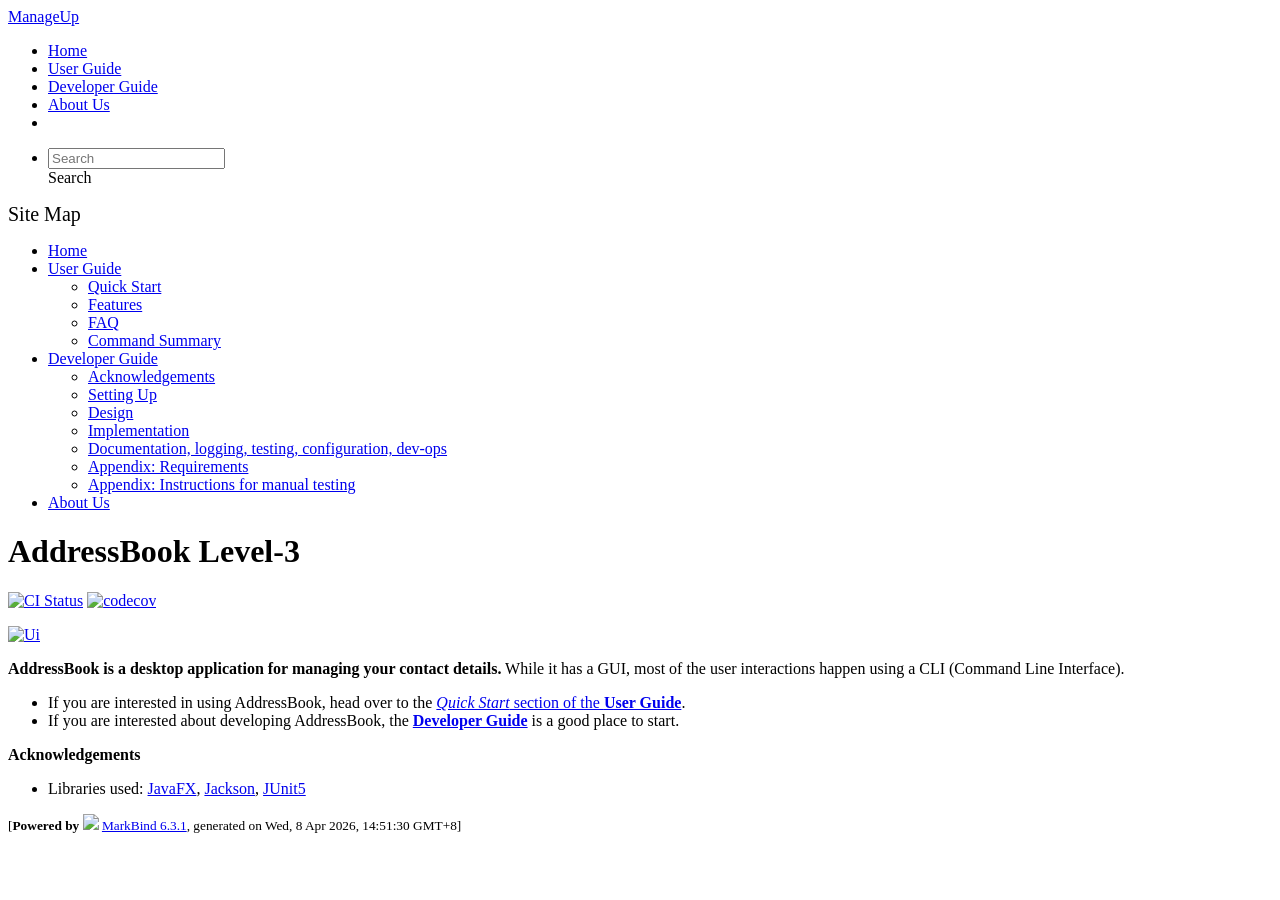
==== index.html @ ea83c167 "deploy: 333115168890d045d2788b872eb9368587a1696d" ====
<!DOCTYPE html>
<html>
<head>
    <meta charset="utf-8">
    <meta http-equiv="X-UA-Compatible" content="IE=edge">
    <meta name="generator" content="MarkBind 6.3.1">
    <meta name="viewport" content="width=device-width, initial-scale=1"><title>ManageUp - AddressBook Level-3</title> <link rel="stylesheet" href="/tp/markbind/css/bootstrap.min.css"> <link rel="stylesheet" href="/tp/markbind/fontawesome/css/all.min.css"> <link rel="stylesheet" href="/tp/markbind/glyphicons/css/bootstrap-glyphicons.min.css"><link rel="stylesheet" href="/tp/markbind/css/codeblock-light.min.css"><link rel="stylesheet" href="/tp/markbind/css/markbind.min.css"><link rel="stylesheet" href="/tp/plugins/markbind-plugin-anchors/markbind-plugin-anchors.css"><link rel="stylesheet" href="/tp/plugins/markbind-plugin-tree/markbind-plugin-tree.css">
    
  <link rel="stylesheet" href="/tp/stylesheets/main.css">
<link rel="icon" href="/tp/images/SeEduLogo.png"></head>
<script>
  const baseUrl = '/tp'
</script>
<body  data-code-theme="light">
<div id="app"><!--[--><header sticky><div data-v-26aac3dc><nav class="navbar navbar-expand-md d-print-none navbar-dark bg-dark" data-v-26aac3dc><div class="container-fluid" data-v-26aac3dc><div class="navbar-left" data-v-26aac3dc><!--[--><a href="/tp/index.html" title="Home" class="navbar-brand">ManageUp</a><!--]--></div><div class="navbar-default" data-v-26aac3dc><ul class="navbar-nav me-auto mt-2 mt-lg-0" data-v-26aac3dc><!--[--> <li><a href="/tp/index.html" class="nav-link">Home</a></li> <li><a href="/tp/UserGuide.html" class="nav-link">User Guide</a></li> <li><a href="/tp/DeveloperGuide.html" class="nav-link">Developer Guide</a></li> <li><a href="/tp/AboutUs.html" class="nav-link">About Us</a></li> <li><a href="https://github.com/se-edu/addressbook-level3" target="_blank" class="nav-link"><span><span aria-hidden="true" class="fab fa-github"></span></span></a></li> <!--]--></ul></div><ul class="navbar-nav navbar-right" data-v-26aac3dc><!--[--><li><form class="navbar-form"><div style="position:relative;" class="dropdown" data-v-00e26d0a><!--[--><input value="" data-bs-toggle="dropdown" type="text" class="form-control" placeholder="Search" autocomplete="off" data-v-00e26d0a><div class="form-control placeholder-div-hidden" data-v-00e26d0a>Search</div><!--]--><ul class="dropdown-menu search-dropdown-menu dropdown-menu-hidden dropdown-menu-end" data-v-00e26d0a><!--[--><!--]--></ul></div></form></li><!--]--></ul></div></nav><div style="display:none;" class="lower-navbar-container" data-v-26aac3dc><!--[--><!----><!----><!--]--></div></div></header> <div id="flex-body"><nav id="site-nav" data-v-6b1b63d2><!--[--><div class="site-nav-top"><div class="fw-bold mb-2" style="font-size:1.25rem;">Site Map</div></div> <div class="nav-component slim-scroll"><div class="site-nav-root"><!--[--><ul class="site-nav-list site-nav-list-root" data-v-6b1b63d2><!--[--><li><div class="site-nav-default-list-item site-nav-list-item-0" onclick="handleSiteNavClick(this)"><a href="/tp/index.html">Home</a></div></li> <li><div class="site-nav-default-list-item site-nav-list-item-0" onclick="handleSiteNavClick(this)"><a href="/tp/UserGuide.html">User Guide</a> <div class="site-nav-dropdown-btn-container"><i class="site-nav-dropdown-btn-icon site-nav-rotate-icon" onclick="handleSiteNavClick(this.parentNode.parentNode, false); event.stopPropagation();"><span class="glyphicon glyphicon-menu-down" aria-hidden="true"></span></i></div></div><ul class="site-nav-dropdown-container site-nav-dropdown-container-open site-nav-list"><li><div class="site-nav-default-list-item site-nav-list-item-1" onclick="handleSiteNavClick(this)"><a href="/tp/UserGuide.html#quick-start">Quick Start</a></div></li> <li><div class="site-nav-default-list-item site-nav-list-item-1" onclick="handleSiteNavClick(this)"><a href="/tp/UserGuide.html#features">Features</a></div></li> <li><div class="site-nav-default-list-item site-nav-list-item-1" onclick="handleSiteNavClick(this)"><a href="/tp/UserGuide.html#faq">FAQ</a></div></li> <li><div class="site-nav-default-list-item site-nav-list-item-1" onclick="handleSiteNavClick(this)"><a href="/tp/UserGuide.html#faq">Command Summary</a></div></li></ul></li> <li><div class="site-nav-default-list-item site-nav-list-item-0" onclick="handleSiteNavClick(this)"><a href="/tp/DeveloperGuide.html">Developer Guide</a> <div class="site-nav-dropdown-btn-container"><i class="site-nav-dropdown-btn-icon site-nav-rotate-icon" onclick="handleSiteNavClick(this.parentNode.parentNode, false); event.stopPropagation();"><span class="glyphicon glyphicon-menu-down" aria-hidden="true"></span></i></div></div><ul class="site-nav-dropdown-container site-nav-dropdown-container-open site-nav-list"><li><div class="site-nav-default-list-item site-nav-list-item-1" onclick="handleSiteNavClick(this)"><a href="/tp/DeveloperGuide.html#acknowledgements">Acknowledgements</a></div></li> <li><div class="site-nav-default-list-item site-nav-list-item-1" onclick="handleSiteNavClick(this)"><a href="/tp/DeveloperGuide.html#setting-up-getting-started">Setting Up</a></div></li> <li><div class="site-nav-default-list-item site-nav-list-item-1" onclick="handleSiteNavClick(this)"><a href="/tp/DeveloperGuide.html#design">Design</a></div></li> <li><div class="site-nav-default-list-item site-nav-list-item-1" onclick="handleSiteNavClick(this)"><a href="/tp/DeveloperGuide.html#implementation">Implementation</a></div></li> <li><div class="site-nav-default-list-item site-nav-list-item-1" onclick="handleSiteNavClick(this)"><a href="/tp/DeveloperGuide.html#documentation-logging-testing-configuration-dev-ops">Documentation, logging, testing, configuration, dev-ops</a></div></li> <li><div class="site-nav-default-list-item site-nav-list-item-1" onclick="handleSiteNavClick(this)"><a href="/tp/DeveloperGuide.html#appendix-requirements">Appendix: Requirements</a></div></li> <li><div class="site-nav-default-list-item site-nav-list-item-1" onclick="handleSiteNavClick(this)"><a href="/tp/DeveloperGuide.html#appendix-instructions-for-manual-testing">Appendix: Instructions for manual testing</a></div></li></ul></li> <li><div class="site-nav-default-list-item site-nav-list-item-0" onclick="handleSiteNavClick(this)"><a href="/tp/AboutUs.html">About Us</a></div></li><!--]--><!--v-if--></ul><!--]--></div></div><!--]--><!--v-if--></nav> <div id="content-wrapper"><h1 id="addressbook-level-3">AddressBook Level-3<a class="fa fa-anchor" href="#addressbook-level-3" onclick="event.stopPropagation()"></a></h1> <p><a href="https://github.com/se-edu/addressbook-level3/actions"><img src="https://github.com/se-edu/addressbook-level3/workflows/Java%20CI/badge.svg" alt="CI Status" class="img-fluid"></a> <a href="https://codecov.io/gh/se-edu/addressbook-level3"><img src="https://codecov.io/gh/se-edu/addressbook-level3/branch/master/graph/badge.svg" alt="codecov" class="img-fluid"></a></p> <p><a href="/tp/images/Ui.png" target="_self"><img src="/tp/images/Ui.png" alt="Ui" class="img-fluid"></a></p> <p><strong>AddressBook is a desktop application for managing your contact details.</strong> While it has a GUI, most of the user interactions happen using a CLI (Command Line Interface).</p> <ul><li>If you are interested in using AddressBook, head over to the <a href="/tp/UserGuide.html#quick-start"><em>Quick Start</em> section of the <strong>User Guide</strong></a>.</li> <li>If you are interested about developing AddressBook, the <a href="/tp/DeveloperGuide.html"><strong>Developer Guide</strong></a> is a good place to start.</li></ul> <p><strong>Acknowledgements</strong></p> <ul><li>Libraries used: <a href="https://openjfx.io/">JavaFX</a>, <a href="https://github.com/FasterXML/jackson">Jackson</a>, <a href="https://github.com/junit-team/junit5">JUnit5</a></li></ul></div> <nav id="page-nav" data-v-6b1b63d2><!--[--><div class="nav-component slim-scroll"></div><!--]--><!--v-if--></nav> <div class="scroll-top-button fa-lg d-print-none" style="display:none;bottom:2%;right:2%;position:fixed;" aria-hidden="true"><!--[--><i class="fas fa-arrow-circle-up"></i><!--]--></div></div> <footer><div class="text-center"><small>[<span><strong>Powered by</strong></span> <img src="https://markbind.org/favicon.ico" width="30"> <a href="https://markbind.org/">MarkBind 6.3.1</a>, generated on Wed, 8 Apr 2026, 14:51:30 GMT+8]</small></div></footer><!--]--></div>
</body><script src="/tp/markbind/js/bootstrap-utility.min.js"></script>
<script src="/tp/markbind/js/polyfill.min.js"></script>
<script src="/tp/markbind/js/vue.global.prod.min.js"></script>
<script src="/tp/markbind/js/markbind.min.js"></script>
<script src="index.page-vue-render.js"></script>
<script>
  MarkBind.setupWithSearch()
</script>
</html>
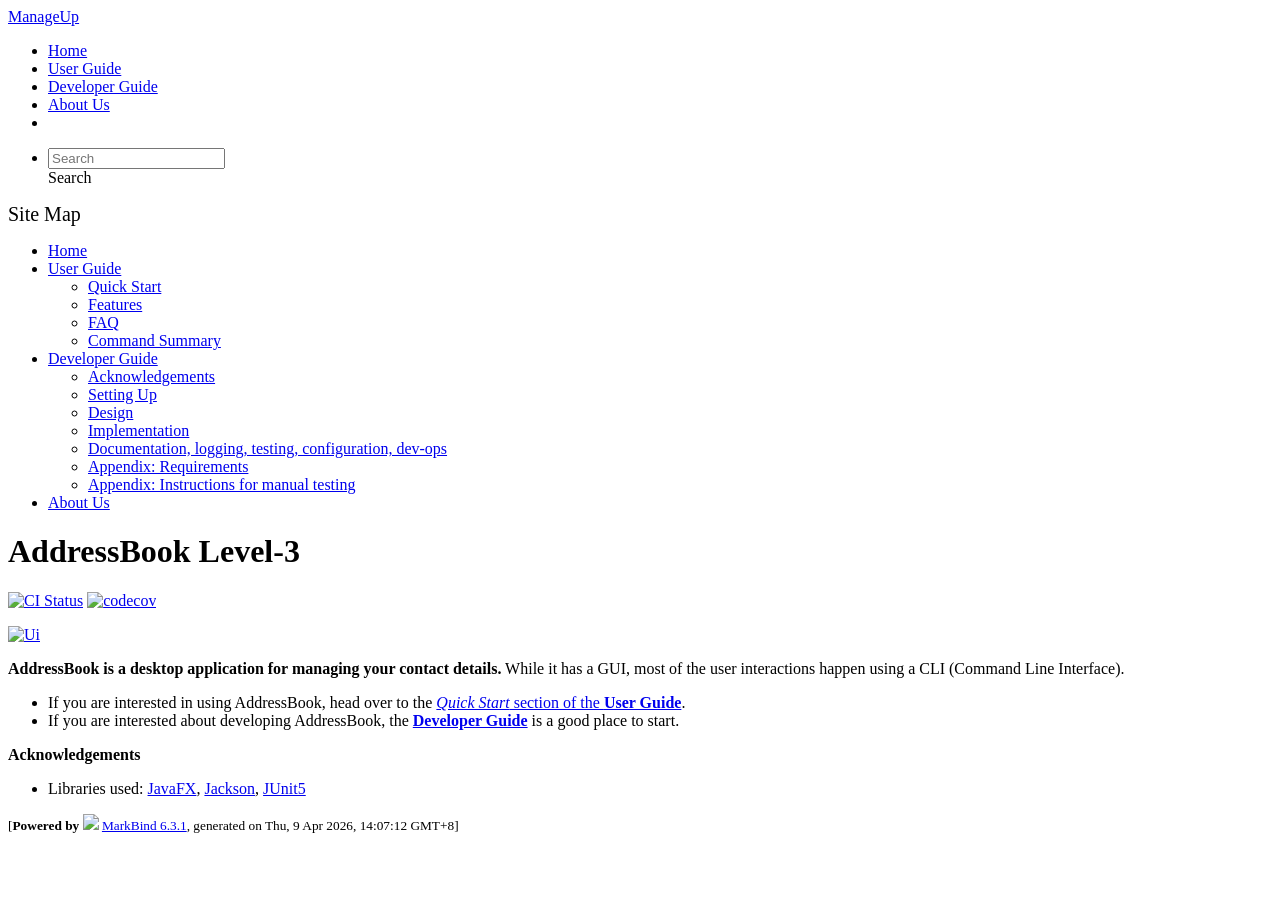
==== commit 24a720a7: "deploy: b1fb9fcf40a3976240106175cfbb803919935896" ====
--- a/index.html
+++ b/index.html
@@ -12,7 +12,7 @@
   const baseUrl = '/tp'
 </script>
 <body  data-code-theme="light">
-<div id="app"><!--[--><header sticky><div data-v-26aac3dc><nav class="navbar navbar-expand-md d-print-none navbar-dark bg-dark" data-v-26aac3dc><div class="container-fluid" data-v-26aac3dc><div class="navbar-left" data-v-26aac3dc><!--[--><a href="/tp/index.html" title="Home" class="navbar-brand">ManageUp</a><!--]--></div><div class="navbar-default" data-v-26aac3dc><ul class="navbar-nav me-auto mt-2 mt-lg-0" data-v-26aac3dc><!--[--> <li><a href="/tp/index.html" class="nav-link">Home</a></li> <li><a href="/tp/UserGuide.html" class="nav-link">User Guide</a></li> <li><a href="/tp/DeveloperGuide.html" class="nav-link">Developer Guide</a></li> <li><a href="/tp/AboutUs.html" class="nav-link">About Us</a></li> <li><a href="https://github.com/se-edu/addressbook-level3" target="_blank" class="nav-link"><span><span aria-hidden="true" class="fab fa-github"></span></span></a></li> <!--]--></ul></div><ul class="navbar-nav navbar-right" data-v-26aac3dc><!--[--><li><form class="navbar-form"><div style="position:relative;" class="dropdown" data-v-00e26d0a><!--[--><input value="" data-bs-toggle="dropdown" type="text" class="form-control" placeholder="Search" autocomplete="off" data-v-00e26d0a><div class="form-control placeholder-div-hidden" data-v-00e26d0a>Search</div><!--]--><ul class="dropdown-menu search-dropdown-menu dropdown-menu-hidden dropdown-menu-end" data-v-00e26d0a><!--[--><!--]--></ul></div></form></li><!--]--></ul></div></nav><div style="display:none;" class="lower-navbar-container" data-v-26aac3dc><!--[--><!----><!----><!--]--></div></div></header> <div id="flex-body"><nav id="site-nav" data-v-6b1b63d2><!--[--><div class="site-nav-top"><div class="fw-bold mb-2" style="font-size:1.25rem;">Site Map</div></div> <div class="nav-component slim-scroll"><div class="site-nav-root"><!--[--><ul class="site-nav-list site-nav-list-root" data-v-6b1b63d2><!--[--><li><div class="site-nav-default-list-item site-nav-list-item-0" onclick="handleSiteNavClick(this)"><a href="/tp/index.html">Home</a></div></li> <li><div class="site-nav-default-list-item site-nav-list-item-0" onclick="handleSiteNavClick(this)"><a href="/tp/UserGuide.html">User Guide</a> <div class="site-nav-dropdown-btn-container"><i class="site-nav-dropdown-btn-icon site-nav-rotate-icon" onclick="handleSiteNavClick(this.parentNode.parentNode, false); event.stopPropagation();"><span class="glyphicon glyphicon-menu-down" aria-hidden="true"></span></i></div></div><ul class="site-nav-dropdown-container site-nav-dropdown-container-open site-nav-list"><li><div class="site-nav-default-list-item site-nav-list-item-1" onclick="handleSiteNavClick(this)"><a href="/tp/UserGuide.html#quick-start">Quick Start</a></div></li> <li><div class="site-nav-default-list-item site-nav-list-item-1" onclick="handleSiteNavClick(this)"><a href="/tp/UserGuide.html#features">Features</a></div></li> <li><div class="site-nav-default-list-item site-nav-list-item-1" onclick="handleSiteNavClick(this)"><a href="/tp/UserGuide.html#faq">FAQ</a></div></li> <li><div class="site-nav-default-list-item site-nav-list-item-1" onclick="handleSiteNavClick(this)"><a href="/tp/UserGuide.html#faq">Command Summary</a></div></li></ul></li> <li><div class="site-nav-default-list-item site-nav-list-item-0" onclick="handleSiteNavClick(this)"><a href="/tp/DeveloperGuide.html">Developer Guide</a> <div class="site-nav-dropdown-btn-container"><i class="site-nav-dropdown-btn-icon site-nav-rotate-icon" onclick="handleSiteNavClick(this.parentNode.parentNode, false); event.stopPropagation();"><span class="glyphicon glyphicon-menu-down" aria-hidden="true"></span></i></div></div><ul class="site-nav-dropdown-container site-nav-dropdown-container-open site-nav-list"><li><div class="site-nav-default-list-item site-nav-list-item-1" onclick="handleSiteNavClick(this)"><a href="/tp/DeveloperGuide.html#acknowledgements">Acknowledgements</a></div></li> <li><div class="site-nav-default-list-item site-nav-list-item-1" onclick="handleSiteNavClick(this)"><a href="/tp/DeveloperGuide.html#setting-up-getting-started">Setting Up</a></div></li> <li><div class="site-nav-default-list-item site-nav-list-item-1" onclick="handleSiteNavClick(this)"><a href="/tp/DeveloperGuide.html#design">Design</a></div></li> <li><div class="site-nav-default-list-item site-nav-list-item-1" onclick="handleSiteNavClick(this)"><a href="/tp/DeveloperGuide.html#implementation">Implementation</a></div></li> <li><div class="site-nav-default-list-item site-nav-list-item-1" onclick="handleSiteNavClick(this)"><a href="/tp/DeveloperGuide.html#documentation-logging-testing-configuration-dev-ops">Documentation, logging, testing, configuration, dev-ops</a></div></li> <li><div class="site-nav-default-list-item site-nav-list-item-1" onclick="handleSiteNavClick(this)"><a href="/tp/DeveloperGuide.html#appendix-requirements">Appendix: Requirements</a></div></li> <li><div class="site-nav-default-list-item site-nav-list-item-1" onclick="handleSiteNavClick(this)"><a href="/tp/DeveloperGuide.html#appendix-instructions-for-manual-testing">Appendix: Instructions for manual testing</a></div></li></ul></li> <li><div class="site-nav-default-list-item site-nav-list-item-0" onclick="handleSiteNavClick(this)"><a href="/tp/AboutUs.html">About Us</a></div></li><!--]--><!--v-if--></ul><!--]--></div></div><!--]--><!--v-if--></nav> <div id="content-wrapper"><h1 id="addressbook-level-3">AddressBook Level-3<a class="fa fa-anchor" href="#addressbook-level-3" onclick="event.stopPropagation()"></a></h1> <p><a href="https://github.com/se-edu/addressbook-level3/actions"><img src="https://github.com/se-edu/addressbook-level3/workflows/Java%20CI/badge.svg" alt="CI Status" class="img-fluid"></a> <a href="https://codecov.io/gh/se-edu/addressbook-level3"><img src="https://codecov.io/gh/se-edu/addressbook-level3/branch/master/graph/badge.svg" alt="codecov" class="img-fluid"></a></p> <p><a href="/tp/images/Ui.png" target="_self"><img src="/tp/images/Ui.png" alt="Ui" class="img-fluid"></a></p> <p><strong>AddressBook is a desktop application for managing your contact details.</strong> While it has a GUI, most of the user interactions happen using a CLI (Command Line Interface).</p> <ul><li>If you are interested in using AddressBook, head over to the <a href="/tp/UserGuide.html#quick-start"><em>Quick Start</em> section of the <strong>User Guide</strong></a>.</li> <li>If you are interested about developing AddressBook, the <a href="/tp/DeveloperGuide.html"><strong>Developer Guide</strong></a> is a good place to start.</li></ul> <p><strong>Acknowledgements</strong></p> <ul><li>Libraries used: <a href="https://openjfx.io/">JavaFX</a>, <a href="https://github.com/FasterXML/jackson">Jackson</a>, <a href="https://github.com/junit-team/junit5">JUnit5</a></li></ul></div> <nav id="page-nav" data-v-6b1b63d2><!--[--><div class="nav-component slim-scroll"></div><!--]--><!--v-if--></nav> <div class="scroll-top-button fa-lg d-print-none" style="display:none;bottom:2%;right:2%;position:fixed;" aria-hidden="true"><!--[--><i class="fas fa-arrow-circle-up"></i><!--]--></div></div> <footer><div class="text-center"><small>[<span><strong>Powered by</strong></span> <img src="https://markbind.org/favicon.ico" width="30"> <a href="https://markbind.org/">MarkBind 6.3.1</a>, generated on Wed, 8 Apr 2026, 14:51:30 GMT+8]</small></div></footer><!--]--></div>
+<div id="app"><!--[--><header sticky><div data-v-26aac3dc><nav class="navbar navbar-expand-md d-print-none navbar-dark bg-dark" data-v-26aac3dc><div class="container-fluid" data-v-26aac3dc><div class="navbar-left" data-v-26aac3dc><!--[--><a href="/tp/index.html" title="Home" class="navbar-brand">ManageUp</a><!--]--></div><div class="navbar-default" data-v-26aac3dc><ul class="navbar-nav me-auto mt-2 mt-lg-0" data-v-26aac3dc><!--[--> <li><a href="/tp/index.html" class="nav-link">Home</a></li> <li><a href="/tp/UserGuide.html" class="nav-link">User Guide</a></li> <li><a href="/tp/DeveloperGuide.html" class="nav-link">Developer Guide</a></li> <li><a href="/tp/AboutUs.html" class="nav-link">About Us</a></li> <li><a href="https://github.com/se-edu/addressbook-level3" target="_blank" class="nav-link"><span><span aria-hidden="true" class="fab fa-github"></span></span></a></li> <!--]--></ul></div><ul class="navbar-nav navbar-right" data-v-26aac3dc><!--[--><li><form class="navbar-form"><div style="position:relative;" class="dropdown" data-v-00e26d0a><!--[--><input value="" data-bs-toggle="dropdown" type="text" class="form-control" placeholder="Search" autocomplete="off" data-v-00e26d0a><div class="form-control placeholder-div-hidden" data-v-00e26d0a>Search</div><!--]--><ul class="dropdown-menu search-dropdown-menu dropdown-menu-hidden dropdown-menu-end" data-v-00e26d0a><!--[--><!--]--></ul></div></form></li><!--]--></ul></div></nav><div style="display:none;" class="lower-navbar-container" data-v-26aac3dc><!--[--><!----><!----><!--]--></div></div></header> <div id="flex-body"><nav id="site-nav" data-v-6b1b63d2><!--[--><div class="site-nav-top"><div class="fw-bold mb-2" style="font-size:1.25rem;">Site Map</div></div> <div class="nav-component slim-scroll"><div class="site-nav-root"><!--[--><ul class="site-nav-list site-nav-list-root" data-v-6b1b63d2><!--[--><li><div class="site-nav-default-list-item site-nav-list-item-0" onclick="handleSiteNavClick(this)"><a href="/tp/index.html">Home</a></div></li> <li><div class="site-nav-default-list-item site-nav-list-item-0" onclick="handleSiteNavClick(this)"><a href="/tp/UserGuide.html">User Guide</a> <div class="site-nav-dropdown-btn-container"><i class="site-nav-dropdown-btn-icon site-nav-rotate-icon" onclick="handleSiteNavClick(this.parentNode.parentNode, false); event.stopPropagation();"><span class="glyphicon glyphicon-menu-down" aria-hidden="true"></span></i></div></div><ul class="site-nav-dropdown-container site-nav-dropdown-container-open site-nav-list"><li><div class="site-nav-default-list-item site-nav-list-item-1" onclick="handleSiteNavClick(this)"><a href="/tp/UserGuide.html#quick-start">Quick Start</a></div></li> <li><div class="site-nav-default-list-item site-nav-list-item-1" onclick="handleSiteNavClick(this)"><a href="/tp/UserGuide.html#features">Features</a></div></li> <li><div class="site-nav-default-list-item site-nav-list-item-1" onclick="handleSiteNavClick(this)"><a href="/tp/UserGuide.html#faq">FAQ</a></div></li> <li><div class="site-nav-default-list-item site-nav-list-item-1" onclick="handleSiteNavClick(this)"><a href="/tp/UserGuide.html#faq">Command Summary</a></div></li></ul></li> <li><div class="site-nav-default-list-item site-nav-list-item-0" onclick="handleSiteNavClick(this)"><a href="/tp/DeveloperGuide.html">Developer Guide</a> <div class="site-nav-dropdown-btn-container"><i class="site-nav-dropdown-btn-icon site-nav-rotate-icon" onclick="handleSiteNavClick(this.parentNode.parentNode, false); event.stopPropagation();"><span class="glyphicon glyphicon-menu-down" aria-hidden="true"></span></i></div></div><ul class="site-nav-dropdown-container site-nav-dropdown-container-open site-nav-list"><li><div class="site-nav-default-list-item site-nav-list-item-1" onclick="handleSiteNavClick(this)"><a href="/tp/DeveloperGuide.html#acknowledgements">Acknowledgements</a></div></li> <li><div class="site-nav-default-list-item site-nav-list-item-1" onclick="handleSiteNavClick(this)"><a href="/tp/DeveloperGuide.html#setting-up-getting-started">Setting Up</a></div></li> <li><div class="site-nav-default-list-item site-nav-list-item-1" onclick="handleSiteNavClick(this)"><a href="/tp/DeveloperGuide.html#design">Design</a></div></li> <li><div class="site-nav-default-list-item site-nav-list-item-1" onclick="handleSiteNavClick(this)"><a href="/tp/DeveloperGuide.html#implementation">Implementation</a></div></li> <li><div class="site-nav-default-list-item site-nav-list-item-1" onclick="handleSiteNavClick(this)"><a href="/tp/DeveloperGuide.html#documentation-logging-testing-configuration-dev-ops">Documentation, logging, testing, configuration, dev-ops</a></div></li> <li><div class="site-nav-default-list-item site-nav-list-item-1" onclick="handleSiteNavClick(this)"><a href="/tp/DeveloperGuide.html#appendix-requirements">Appendix: Requirements</a></div></li> <li><div class="site-nav-default-list-item site-nav-list-item-1" onclick="handleSiteNavClick(this)"><a href="/tp/DeveloperGuide.html#appendix-instructions-for-manual-testing">Appendix: Instructions for manual testing</a></div></li></ul></li> <li><div class="site-nav-default-list-item site-nav-list-item-0" onclick="handleSiteNavClick(this)"><a href="/tp/AboutUs.html">About Us</a></div></li><!--]--><!--v-if--></ul><!--]--></div></div><!--]--><!--v-if--></nav> <div id="content-wrapper"><h1 id="addressbook-level-3">AddressBook Level-3<a class="fa fa-anchor" href="#addressbook-level-3" onclick="event.stopPropagation()"></a></h1> <p><a href="https://github.com/se-edu/addressbook-level3/actions"><img src="https://github.com/se-edu/addressbook-level3/workflows/Java%20CI/badge.svg" alt="CI Status" class="img-fluid"></a> <a href="https://codecov.io/gh/se-edu/addressbook-level3"><img src="https://codecov.io/gh/se-edu/addressbook-level3/branch/master/graph/badge.svg" alt="codecov" class="img-fluid"></a></p> <p><a href="/tp/images/Ui.png" target="_self"><img src="/tp/images/Ui.png" alt="Ui" class="img-fluid"></a></p> <p><strong>AddressBook is a desktop application for managing your contact details.</strong> While it has a GUI, most of the user interactions happen using a CLI (Command Line Interface).</p> <ul><li>If you are interested in using AddressBook, head over to the <a href="/tp/UserGuide.html#quick-start"><em>Quick Start</em> section of the <strong>User Guide</strong></a>.</li> <li>If you are interested about developing AddressBook, the <a href="/tp/DeveloperGuide.html"><strong>Developer Guide</strong></a> is a good place to start.</li></ul> <p><strong>Acknowledgements</strong></p> <ul><li>Libraries used: <a href="https://openjfx.io/">JavaFX</a>, <a href="https://github.com/FasterXML/jackson">Jackson</a>, <a href="https://github.com/junit-team/junit5">JUnit5</a></li></ul></div> <nav id="page-nav" data-v-6b1b63d2><!--[--><div class="nav-component slim-scroll"></div><!--]--><!--v-if--></nav> <div class="scroll-top-button fa-lg d-print-none" style="display:none;bottom:2%;right:2%;position:fixed;" aria-hidden="true"><!--[--><i class="fas fa-arrow-circle-up"></i><!--]--></div></div> <footer><div class="text-center"><small>[<span><strong>Powered by</strong></span> <img src="https://markbind.org/favicon.ico" width="30"> <a href="https://markbind.org/">MarkBind 6.3.1</a>, generated on Thu, 9 Apr 2026, 14:07:12 GMT+8]</small></div></footer><!--]--></div>
 </body><script src="/tp/markbind/js/bootstrap-utility.min.js"></script>
 <script src="/tp/markbind/js/polyfill.min.js"></script>
 <script src="/tp/markbind/js/vue.global.prod.min.js"></script>
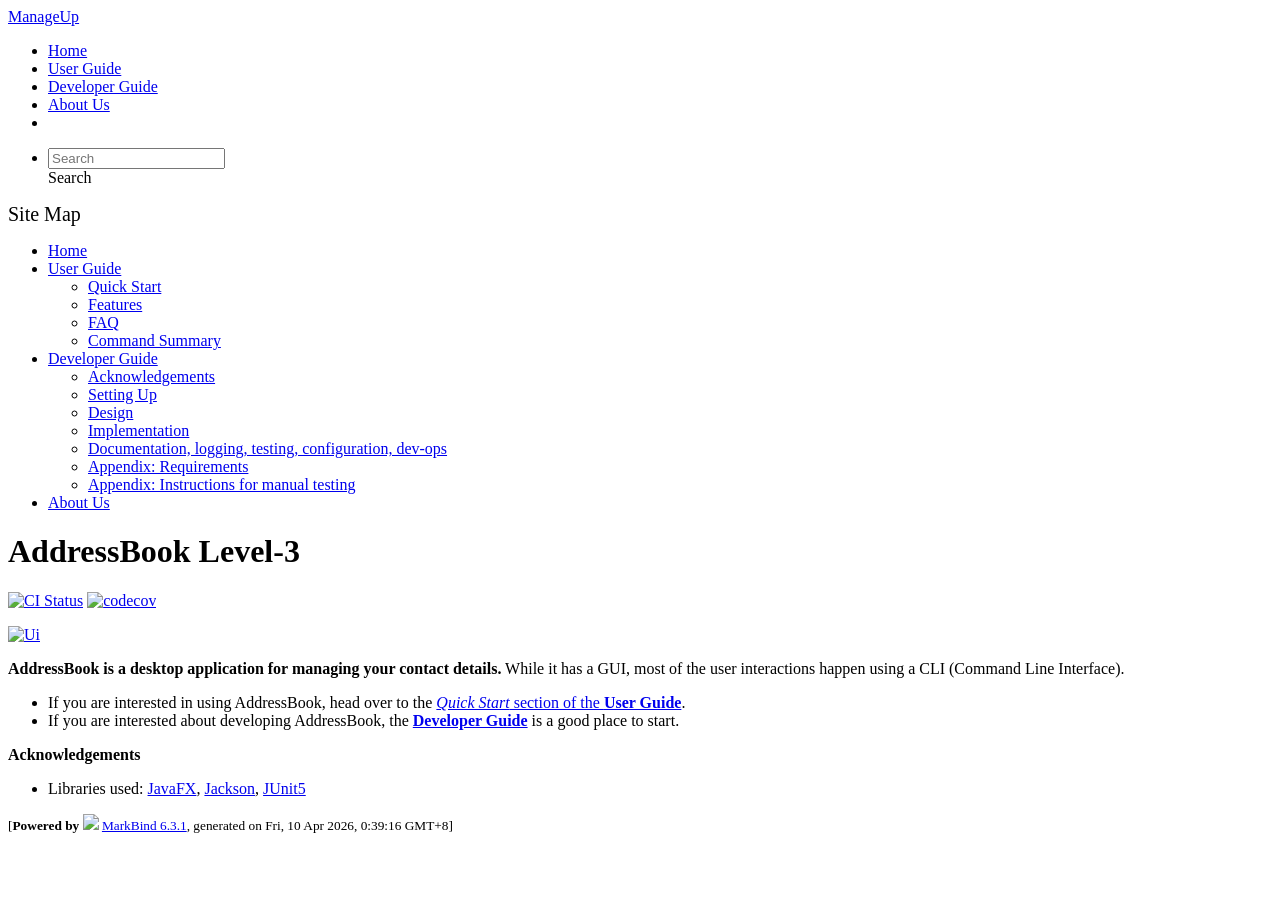
==== commit 89826d7b: "deploy: 9277d973dd5403ababf46b53235e70f3e6c9f91b" ====
--- a/index.html
+++ b/index.html
@@ -12,7 +12,7 @@
   const baseUrl = '/tp'
 </script>
 <body  data-code-theme="light">
-<div id="app"><!--[--><header sticky><div data-v-26aac3dc><nav class="navbar navbar-expand-md d-print-none navbar-dark bg-dark" data-v-26aac3dc><div class="container-fluid" data-v-26aac3dc><div class="navbar-left" data-v-26aac3dc><!--[--><a href="/tp/index.html" title="Home" class="navbar-brand">ManageUp</a><!--]--></div><div class="navbar-default" data-v-26aac3dc><ul class="navbar-nav me-auto mt-2 mt-lg-0" data-v-26aac3dc><!--[--> <li><a href="/tp/index.html" class="nav-link">Home</a></li> <li><a href="/tp/UserGuide.html" class="nav-link">User Guide</a></li> <li><a href="/tp/DeveloperGuide.html" class="nav-link">Developer Guide</a></li> <li><a href="/tp/AboutUs.html" class="nav-link">About Us</a></li> <li><a href="https://github.com/se-edu/addressbook-level3" target="_blank" class="nav-link"><span><span aria-hidden="true" class="fab fa-github"></span></span></a></li> <!--]--></ul></div><ul class="navbar-nav navbar-right" data-v-26aac3dc><!--[--><li><form class="navbar-form"><div style="position:relative;" class="dropdown" data-v-00e26d0a><!--[--><input value="" data-bs-toggle="dropdown" type="text" class="form-control" placeholder="Search" autocomplete="off" data-v-00e26d0a><div class="form-control placeholder-div-hidden" data-v-00e26d0a>Search</div><!--]--><ul class="dropdown-menu search-dropdown-menu dropdown-menu-hidden dropdown-menu-end" data-v-00e26d0a><!--[--><!--]--></ul></div></form></li><!--]--></ul></div></nav><div style="display:none;" class="lower-navbar-container" data-v-26aac3dc><!--[--><!----><!----><!--]--></div></div></header> <div id="flex-body"><nav id="site-nav" data-v-6b1b63d2><!--[--><div class="site-nav-top"><div class="fw-bold mb-2" style="font-size:1.25rem;">Site Map</div></div> <div class="nav-component slim-scroll"><div class="site-nav-root"><!--[--><ul class="site-nav-list site-nav-list-root" data-v-6b1b63d2><!--[--><li><div class="site-nav-default-list-item site-nav-list-item-0" onclick="handleSiteNavClick(this)"><a href="/tp/index.html">Home</a></div></li> <li><div class="site-nav-default-list-item site-nav-list-item-0" onclick="handleSiteNavClick(this)"><a href="/tp/UserGuide.html">User Guide</a> <div class="site-nav-dropdown-btn-container"><i class="site-nav-dropdown-btn-icon site-nav-rotate-icon" onclick="handleSiteNavClick(this.parentNode.parentNode, false); event.stopPropagation();"><span class="glyphicon glyphicon-menu-down" aria-hidden="true"></span></i></div></div><ul class="site-nav-dropdown-container site-nav-dropdown-container-open site-nav-list"><li><div class="site-nav-default-list-item site-nav-list-item-1" onclick="handleSiteNavClick(this)"><a href="/tp/UserGuide.html#quick-start">Quick Start</a></div></li> <li><div class="site-nav-default-list-item site-nav-list-item-1" onclick="handleSiteNavClick(this)"><a href="/tp/UserGuide.html#features">Features</a></div></li> <li><div class="site-nav-default-list-item site-nav-list-item-1" onclick="handleSiteNavClick(this)"><a href="/tp/UserGuide.html#faq">FAQ</a></div></li> <li><div class="site-nav-default-list-item site-nav-list-item-1" onclick="handleSiteNavClick(this)"><a href="/tp/UserGuide.html#faq">Command Summary</a></div></li></ul></li> <li><div class="site-nav-default-list-item site-nav-list-item-0" onclick="handleSiteNavClick(this)"><a href="/tp/DeveloperGuide.html">Developer Guide</a> <div class="site-nav-dropdown-btn-container"><i class="site-nav-dropdown-btn-icon site-nav-rotate-icon" onclick="handleSiteNavClick(this.parentNode.parentNode, false); event.stopPropagation();"><span class="glyphicon glyphicon-menu-down" aria-hidden="true"></span></i></div></div><ul class="site-nav-dropdown-container site-nav-dropdown-container-open site-nav-list"><li><div class="site-nav-default-list-item site-nav-list-item-1" onclick="handleSiteNavClick(this)"><a href="/tp/DeveloperGuide.html#acknowledgements">Acknowledgements</a></div></li> <li><div class="site-nav-default-list-item site-nav-list-item-1" onclick="handleSiteNavClick(this)"><a href="/tp/DeveloperGuide.html#setting-up-getting-started">Setting Up</a></div></li> <li><div class="site-nav-default-list-item site-nav-list-item-1" onclick="handleSiteNavClick(this)"><a href="/tp/DeveloperGuide.html#design">Design</a></div></li> <li><div class="site-nav-default-list-item site-nav-list-item-1" onclick="handleSiteNavClick(this)"><a href="/tp/DeveloperGuide.html#implementation">Implementation</a></div></li> <li><div class="site-nav-default-list-item site-nav-list-item-1" onclick="handleSiteNavClick(this)"><a href="/tp/DeveloperGuide.html#documentation-logging-testing-configuration-dev-ops">Documentation, logging, testing, configuration, dev-ops</a></div></li> <li><div class="site-nav-default-list-item site-nav-list-item-1" onclick="handleSiteNavClick(this)"><a href="/tp/DeveloperGuide.html#appendix-requirements">Appendix: Requirements</a></div></li> <li><div class="site-nav-default-list-item site-nav-list-item-1" onclick="handleSiteNavClick(this)"><a href="/tp/DeveloperGuide.html#appendix-instructions-for-manual-testing">Appendix: Instructions for manual testing</a></div></li></ul></li> <li><div class="site-nav-default-list-item site-nav-list-item-0" onclick="handleSiteNavClick(this)"><a href="/tp/AboutUs.html">About Us</a></div></li><!--]--><!--v-if--></ul><!--]--></div></div><!--]--><!--v-if--></nav> <div id="content-wrapper"><h1 id="addressbook-level-3">AddressBook Level-3<a class="fa fa-anchor" href="#addressbook-level-3" onclick="event.stopPropagation()"></a></h1> <p><a href="https://github.com/se-edu/addressbook-level3/actions"><img src="https://github.com/se-edu/addressbook-level3/workflows/Java%20CI/badge.svg" alt="CI Status" class="img-fluid"></a> <a href="https://codecov.io/gh/se-edu/addressbook-level3"><img src="https://codecov.io/gh/se-edu/addressbook-level3/branch/master/graph/badge.svg" alt="codecov" class="img-fluid"></a></p> <p><a href="/tp/images/Ui.png" target="_self"><img src="/tp/images/Ui.png" alt="Ui" class="img-fluid"></a></p> <p><strong>AddressBook is a desktop application for managing your contact details.</strong> While it has a GUI, most of the user interactions happen using a CLI (Command Line Interface).</p> <ul><li>If you are interested in using AddressBook, head over to the <a href="/tp/UserGuide.html#quick-start"><em>Quick Start</em> section of the <strong>User Guide</strong></a>.</li> <li>If you are interested about developing AddressBook, the <a href="/tp/DeveloperGuide.html"><strong>Developer Guide</strong></a> is a good place to start.</li></ul> <p><strong>Acknowledgements</strong></p> <ul><li>Libraries used: <a href="https://openjfx.io/">JavaFX</a>, <a href="https://github.com/FasterXML/jackson">Jackson</a>, <a href="https://github.com/junit-team/junit5">JUnit5</a></li></ul></div> <nav id="page-nav" data-v-6b1b63d2><!--[--><div class="nav-component slim-scroll"></div><!--]--><!--v-if--></nav> <div class="scroll-top-button fa-lg d-print-none" style="display:none;bottom:2%;right:2%;position:fixed;" aria-hidden="true"><!--[--><i class="fas fa-arrow-circle-up"></i><!--]--></div></div> <footer><div class="text-center"><small>[<span><strong>Powered by</strong></span> <img src="https://markbind.org/favicon.ico" width="30"> <a href="https://markbind.org/">MarkBind 6.3.1</a>, generated on Thu, 9 Apr 2026, 14:07:12 GMT+8]</small></div></footer><!--]--></div>
+<div id="app"><!--[--><header sticky><div data-v-26aac3dc><nav class="navbar navbar-expand-md d-print-none navbar-dark bg-dark" data-v-26aac3dc><div class="container-fluid" data-v-26aac3dc><div class="navbar-left" data-v-26aac3dc><!--[--><a href="/tp/index.html" title="Home" class="navbar-brand">ManageUp</a><!--]--></div><div class="navbar-default" data-v-26aac3dc><ul class="navbar-nav me-auto mt-2 mt-lg-0" data-v-26aac3dc><!--[--> <li><a href="/tp/index.html" class="nav-link">Home</a></li> <li><a href="/tp/UserGuide.html" class="nav-link">User Guide</a></li> <li><a href="/tp/DeveloperGuide.html" class="nav-link">Developer Guide</a></li> <li><a href="/tp/AboutUs.html" class="nav-link">About Us</a></li> <li><a href="https://github.com/se-edu/addressbook-level3" target="_blank" class="nav-link"><span><span aria-hidden="true" class="fab fa-github"></span></span></a></li> <!--]--></ul></div><ul class="navbar-nav navbar-right" data-v-26aac3dc><!--[--><li><form class="navbar-form"><div style="position:relative;" class="dropdown" data-v-00e26d0a><!--[--><input value="" data-bs-toggle="dropdown" type="text" class="form-control" placeholder="Search" autocomplete="off" data-v-00e26d0a><div class="form-control placeholder-div-hidden" data-v-00e26d0a>Search</div><!--]--><ul class="dropdown-menu search-dropdown-menu dropdown-menu-hidden dropdown-menu-end" data-v-00e26d0a><!--[--><!--]--></ul></div></form></li><!--]--></ul></div></nav><div style="display:none;" class="lower-navbar-container" data-v-26aac3dc><!--[--><!----><!----><!--]--></div></div></header> <div id="flex-body"><nav id="site-nav" data-v-6b1b63d2><!--[--><div class="site-nav-top"><div class="fw-bold mb-2" style="font-size:1.25rem;">Site Map</div></div> <div class="nav-component slim-scroll"><div class="site-nav-root"><!--[--><ul class="site-nav-list site-nav-list-root" data-v-6b1b63d2><!--[--><li><div class="site-nav-default-list-item site-nav-list-item-0" onclick="handleSiteNavClick(this)"><a href="/tp/index.html">Home</a></div></li> <li><div class="site-nav-default-list-item site-nav-list-item-0" onclick="handleSiteNavClick(this)"><a href="/tp/UserGuide.html">User Guide</a> <div class="site-nav-dropdown-btn-container"><i class="site-nav-dropdown-btn-icon site-nav-rotate-icon" onclick="handleSiteNavClick(this.parentNode.parentNode, false); event.stopPropagation();"><span class="glyphicon glyphicon-menu-down" aria-hidden="true"></span></i></div></div><ul class="site-nav-dropdown-container site-nav-dropdown-container-open site-nav-list"><li><div class="site-nav-default-list-item site-nav-list-item-1" onclick="handleSiteNavClick(this)"><a href="/tp/UserGuide.html#quick-start">Quick Start</a></div></li> <li><div class="site-nav-default-list-item site-nav-list-item-1" onclick="handleSiteNavClick(this)"><a href="/tp/UserGuide.html#features">Features</a></div></li> <li><div class="site-nav-default-list-item site-nav-list-item-1" onclick="handleSiteNavClick(this)"><a href="/tp/UserGuide.html#faq">FAQ</a></div></li> <li><div class="site-nav-default-list-item site-nav-list-item-1" onclick="handleSiteNavClick(this)"><a href="/tp/UserGuide.html#faq">Command Summary</a></div></li></ul></li> <li><div class="site-nav-default-list-item site-nav-list-item-0" onclick="handleSiteNavClick(this)"><a href="/tp/DeveloperGuide.html">Developer Guide</a> <div class="site-nav-dropdown-btn-container"><i class="site-nav-dropdown-btn-icon site-nav-rotate-icon" onclick="handleSiteNavClick(this.parentNode.parentNode, false); event.stopPropagation();"><span class="glyphicon glyphicon-menu-down" aria-hidden="true"></span></i></div></div><ul class="site-nav-dropdown-container site-nav-dropdown-container-open site-nav-list"><li><div class="site-nav-default-list-item site-nav-list-item-1" onclick="handleSiteNavClick(this)"><a href="/tp/DeveloperGuide.html#acknowledgements">Acknowledgements</a></div></li> <li><div class="site-nav-default-list-item site-nav-list-item-1" onclick="handleSiteNavClick(this)"><a href="/tp/DeveloperGuide.html#setting-up-getting-started">Setting Up</a></div></li> <li><div class="site-nav-default-list-item site-nav-list-item-1" onclick="handleSiteNavClick(this)"><a href="/tp/DeveloperGuide.html#design">Design</a></div></li> <li><div class="site-nav-default-list-item site-nav-list-item-1" onclick="handleSiteNavClick(this)"><a href="/tp/DeveloperGuide.html#implementation">Implementation</a></div></li> <li><div class="site-nav-default-list-item site-nav-list-item-1" onclick="handleSiteNavClick(this)"><a href="/tp/DeveloperGuide.html#documentation-logging-testing-configuration-dev-ops">Documentation, logging, testing, configuration, dev-ops</a></div></li> <li><div class="site-nav-default-list-item site-nav-list-item-1" onclick="handleSiteNavClick(this)"><a href="/tp/DeveloperGuide.html#appendix-requirements">Appendix: Requirements</a></div></li> <li><div class="site-nav-default-list-item site-nav-list-item-1" onclick="handleSiteNavClick(this)"><a href="/tp/DeveloperGuide.html#appendix-instructions-for-manual-testing">Appendix: Instructions for manual testing</a></div></li></ul></li> <li><div class="site-nav-default-list-item site-nav-list-item-0" onclick="handleSiteNavClick(this)"><a href="/tp/AboutUs.html">About Us</a></div></li><!--]--><!--v-if--></ul><!--]--></div></div><!--]--><!--v-if--></nav> <div id="content-wrapper"><h1 id="addressbook-level-3">AddressBook Level-3<a class="fa fa-anchor" href="#addressbook-level-3" onclick="event.stopPropagation()"></a></h1> <p><a href="https://github.com/se-edu/addressbook-level3/actions"><img src="https://github.com/se-edu/addressbook-level3/workflows/Java%20CI/badge.svg" alt="CI Status" class="img-fluid"></a> <a href="https://codecov.io/gh/se-edu/addressbook-level3"><img src="https://codecov.io/gh/se-edu/addressbook-level3/branch/master/graph/badge.svg" alt="codecov" class="img-fluid"></a></p> <p><a href="/tp/images/Ui.png" target="_self"><img src="/tp/images/Ui.png" alt="Ui" class="img-fluid"></a></p> <p><strong>AddressBook is a desktop application for managing your contact details.</strong> While it has a GUI, most of the user interactions happen using a CLI (Command Line Interface).</p> <ul><li>If you are interested in using AddressBook, head over to the <a href="/tp/UserGuide.html#quick-start"><em>Quick Start</em> section of the <strong>User Guide</strong></a>.</li> <li>If you are interested about developing AddressBook, the <a href="/tp/DeveloperGuide.html"><strong>Developer Guide</strong></a> is a good place to start.</li></ul> <p><strong>Acknowledgements</strong></p> <ul><li>Libraries used: <a href="https://openjfx.io/">JavaFX</a>, <a href="https://github.com/FasterXML/jackson">Jackson</a>, <a href="https://github.com/junit-team/junit5">JUnit5</a></li></ul></div> <nav id="page-nav" data-v-6b1b63d2><!--[--><div class="nav-component slim-scroll"></div><!--]--><!--v-if--></nav> <div class="scroll-top-button fa-lg d-print-none" style="display:none;bottom:2%;right:2%;position:fixed;" aria-hidden="true"><!--[--><i class="fas fa-arrow-circle-up"></i><!--]--></div></div> <footer><div class="text-center"><small>[<span><strong>Powered by</strong></span> <img src="https://markbind.org/favicon.ico" width="30"> <a href="https://markbind.org/">MarkBind 6.3.1</a>, generated on Fri, 10 Apr 2026, 0:39:16 GMT+8]</small></div></footer><!--]--></div>
 </body><script src="/tp/markbind/js/bootstrap-utility.min.js"></script>
 <script src="/tp/markbind/js/polyfill.min.js"></script>
 <script src="/tp/markbind/js/vue.global.prod.min.js"></script>
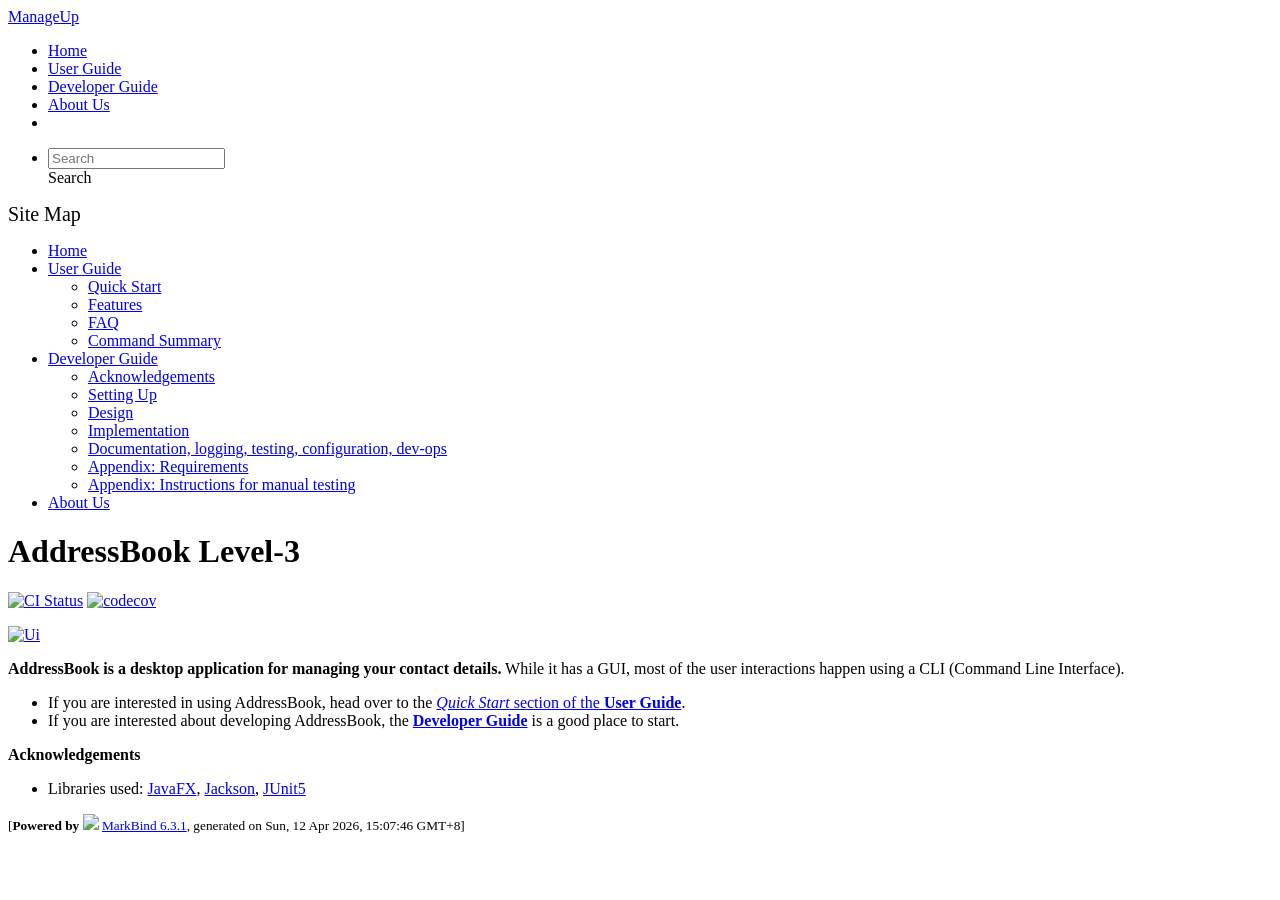
==== commit 6b61d1eb: "deploy: c4bdfed3a3b8d5ba7357a3f151826c643f5308dc" ====
--- a/index.html
+++ b/index.html
@@ -12,7 +12,7 @@
   const baseUrl = '/tp'
 </script>
 <body  data-code-theme="light">
-<div id="app"><!--[--><header sticky><div data-v-26aac3dc><nav class="navbar navbar-expand-md d-print-none navbar-dark bg-dark" data-v-26aac3dc><div class="container-fluid" data-v-26aac3dc><div class="navbar-left" data-v-26aac3dc><!--[--><a href="/tp/index.html" title="Home" class="navbar-brand">ManageUp</a><!--]--></div><div class="navbar-default" data-v-26aac3dc><ul class="navbar-nav me-auto mt-2 mt-lg-0" data-v-26aac3dc><!--[--> <li><a href="/tp/index.html" class="nav-link">Home</a></li> <li><a href="/tp/UserGuide.html" class="nav-link">User Guide</a></li> <li><a href="/tp/DeveloperGuide.html" class="nav-link">Developer Guide</a></li> <li><a href="/tp/AboutUs.html" class="nav-link">About Us</a></li> <li><a href="https://github.com/se-edu/addressbook-level3" target="_blank" class="nav-link"><span><span aria-hidden="true" class="fab fa-github"></span></span></a></li> <!--]--></ul></div><ul class="navbar-nav navbar-right" data-v-26aac3dc><!--[--><li><form class="navbar-form"><div style="position:relative;" class="dropdown" data-v-00e26d0a><!--[--><input value="" data-bs-toggle="dropdown" type="text" class="form-control" placeholder="Search" autocomplete="off" data-v-00e26d0a><div class="form-control placeholder-div-hidden" data-v-00e26d0a>Search</div><!--]--><ul class="dropdown-menu search-dropdown-menu dropdown-menu-hidden dropdown-menu-end" data-v-00e26d0a><!--[--><!--]--></ul></div></form></li><!--]--></ul></div></nav><div style="display:none;" class="lower-navbar-container" data-v-26aac3dc><!--[--><!----><!----><!--]--></div></div></header> <div id="flex-body"><nav id="site-nav" data-v-6b1b63d2><!--[--><div class="site-nav-top"><div class="fw-bold mb-2" style="font-size:1.25rem;">Site Map</div></div> <div class="nav-component slim-scroll"><div class="site-nav-root"><!--[--><ul class="site-nav-list site-nav-list-root" data-v-6b1b63d2><!--[--><li><div class="site-nav-default-list-item site-nav-list-item-0" onclick="handleSiteNavClick(this)"><a href="/tp/index.html">Home</a></div></li> <li><div class="site-nav-default-list-item site-nav-list-item-0" onclick="handleSiteNavClick(this)"><a href="/tp/UserGuide.html">User Guide</a> <div class="site-nav-dropdown-btn-container"><i class="site-nav-dropdown-btn-icon site-nav-rotate-icon" onclick="handleSiteNavClick(this.parentNode.parentNode, false); event.stopPropagation();"><span class="glyphicon glyphicon-menu-down" aria-hidden="true"></span></i></div></div><ul class="site-nav-dropdown-container site-nav-dropdown-container-open site-nav-list"><li><div class="site-nav-default-list-item site-nav-list-item-1" onclick="handleSiteNavClick(this)"><a href="/tp/UserGuide.html#quick-start">Quick Start</a></div></li> <li><div class="site-nav-default-list-item site-nav-list-item-1" onclick="handleSiteNavClick(this)"><a href="/tp/UserGuide.html#features">Features</a></div></li> <li><div class="site-nav-default-list-item site-nav-list-item-1" onclick="handleSiteNavClick(this)"><a href="/tp/UserGuide.html#faq">FAQ</a></div></li> <li><div class="site-nav-default-list-item site-nav-list-item-1" onclick="handleSiteNavClick(this)"><a href="/tp/UserGuide.html#faq">Command Summary</a></div></li></ul></li> <li><div class="site-nav-default-list-item site-nav-list-item-0" onclick="handleSiteNavClick(this)"><a href="/tp/DeveloperGuide.html">Developer Guide</a> <div class="site-nav-dropdown-btn-container"><i class="site-nav-dropdown-btn-icon site-nav-rotate-icon" onclick="handleSiteNavClick(this.parentNode.parentNode, false); event.stopPropagation();"><span class="glyphicon glyphicon-menu-down" aria-hidden="true"></span></i></div></div><ul class="site-nav-dropdown-container site-nav-dropdown-container-open site-nav-list"><li><div class="site-nav-default-list-item site-nav-list-item-1" onclick="handleSiteNavClick(this)"><a href="/tp/DeveloperGuide.html#acknowledgements">Acknowledgements</a></div></li> <li><div class="site-nav-default-list-item site-nav-list-item-1" onclick="handleSiteNavClick(this)"><a href="/tp/DeveloperGuide.html#setting-up-getting-started">Setting Up</a></div></li> <li><div class="site-nav-default-list-item site-nav-list-item-1" onclick="handleSiteNavClick(this)"><a href="/tp/DeveloperGuide.html#design">Design</a></div></li> <li><div class="site-nav-default-list-item site-nav-list-item-1" onclick="handleSiteNavClick(this)"><a href="/tp/DeveloperGuide.html#implementation">Implementation</a></div></li> <li><div class="site-nav-default-list-item site-nav-list-item-1" onclick="handleSiteNavClick(this)"><a href="/tp/DeveloperGuide.html#documentation-logging-testing-configuration-dev-ops">Documentation, logging, testing, configuration, dev-ops</a></div></li> <li><div class="site-nav-default-list-item site-nav-list-item-1" onclick="handleSiteNavClick(this)"><a href="/tp/DeveloperGuide.html#appendix-requirements">Appendix: Requirements</a></div></li> <li><div class="site-nav-default-list-item site-nav-list-item-1" onclick="handleSiteNavClick(this)"><a href="/tp/DeveloperGuide.html#appendix-instructions-for-manual-testing">Appendix: Instructions for manual testing</a></div></li></ul></li> <li><div class="site-nav-default-list-item site-nav-list-item-0" onclick="handleSiteNavClick(this)"><a href="/tp/AboutUs.html">About Us</a></div></li><!--]--><!--v-if--></ul><!--]--></div></div><!--]--><!--v-if--></nav> <div id="content-wrapper"><h1 id="addressbook-level-3">AddressBook Level-3<a class="fa fa-anchor" href="#addressbook-level-3" onclick="event.stopPropagation()"></a></h1> <p><a href="https://github.com/se-edu/addressbook-level3/actions"><img src="https://github.com/se-edu/addressbook-level3/workflows/Java%20CI/badge.svg" alt="CI Status" class="img-fluid"></a> <a href="https://codecov.io/gh/se-edu/addressbook-level3"><img src="https://codecov.io/gh/se-edu/addressbook-level3/branch/master/graph/badge.svg" alt="codecov" class="img-fluid"></a></p> <p><a href="/tp/images/Ui.png" target="_self"><img src="/tp/images/Ui.png" alt="Ui" class="img-fluid"></a></p> <p><strong>AddressBook is a desktop application for managing your contact details.</strong> While it has a GUI, most of the user interactions happen using a CLI (Command Line Interface).</p> <ul><li>If you are interested in using AddressBook, head over to the <a href="/tp/UserGuide.html#quick-start"><em>Quick Start</em> section of the <strong>User Guide</strong></a>.</li> <li>If you are interested about developing AddressBook, the <a href="/tp/DeveloperGuide.html"><strong>Developer Guide</strong></a> is a good place to start.</li></ul> <p><strong>Acknowledgements</strong></p> <ul><li>Libraries used: <a href="https://openjfx.io/">JavaFX</a>, <a href="https://github.com/FasterXML/jackson">Jackson</a>, <a href="https://github.com/junit-team/junit5">JUnit5</a></li></ul></div> <nav id="page-nav" data-v-6b1b63d2><!--[--><div class="nav-component slim-scroll"></div><!--]--><!--v-if--></nav> <div class="scroll-top-button fa-lg d-print-none" style="display:none;bottom:2%;right:2%;position:fixed;" aria-hidden="true"><!--[--><i class="fas fa-arrow-circle-up"></i><!--]--></div></div> <footer><div class="text-center"><small>[<span><strong>Powered by</strong></span> <img src="https://markbind.org/favicon.ico" width="30"> <a href="https://markbind.org/">MarkBind 6.3.1</a>, generated on Fri, 10 Apr 2026, 0:39:16 GMT+8]</small></div></footer><!--]--></div>
+<div id="app"><!--[--><header sticky><div data-v-26aac3dc><nav class="navbar navbar-expand-md d-print-none navbar-dark bg-dark" data-v-26aac3dc><div class="container-fluid" data-v-26aac3dc><div class="navbar-left" data-v-26aac3dc><!--[--><a href="/tp/index.html" title="Home" class="navbar-brand">ManageUp</a><!--]--></div><div class="navbar-default" data-v-26aac3dc><ul class="navbar-nav me-auto mt-2 mt-lg-0" data-v-26aac3dc><!--[--> <li><a href="/tp/index.html" class="nav-link">Home</a></li> <li><a href="/tp/UserGuide.html" class="nav-link">User Guide</a></li> <li><a href="/tp/DeveloperGuide.html" class="nav-link">Developer Guide</a></li> <li><a href="/tp/AboutUs.html" class="nav-link">About Us</a></li> <li><a href="https://github.com/se-edu/addressbook-level3" target="_blank" class="nav-link"><span><span aria-hidden="true" class="fab fa-github"></span></span></a></li> <!--]--></ul></div><ul class="navbar-nav navbar-right" data-v-26aac3dc><!--[--><li><form class="navbar-form"><div style="position:relative;" class="dropdown" data-v-00e26d0a><!--[--><input value="" data-bs-toggle="dropdown" type="text" class="form-control" placeholder="Search" autocomplete="off" data-v-00e26d0a><div class="form-control placeholder-div-hidden" data-v-00e26d0a>Search</div><!--]--><ul class="dropdown-menu search-dropdown-menu dropdown-menu-hidden dropdown-menu-end" data-v-00e26d0a><!--[--><!--]--></ul></div></form></li><!--]--></ul></div></nav><div style="display:none;" class="lower-navbar-container" data-v-26aac3dc><!--[--><!----><!----><!--]--></div></div></header> <div id="flex-body"><nav id="site-nav" data-v-6b1b63d2><!--[--><div class="site-nav-top"><div class="fw-bold mb-2" style="font-size:1.25rem;">Site Map</div></div> <div class="nav-component slim-scroll"><div class="site-nav-root"><!--[--><ul class="site-nav-list site-nav-list-root" data-v-6b1b63d2><!--[--><li><div class="site-nav-default-list-item site-nav-list-item-0" onclick="handleSiteNavClick(this)"><a href="/tp/index.html">Home</a></div></li> <li><div class="site-nav-default-list-item site-nav-list-item-0" onclick="handleSiteNavClick(this)"><a href="/tp/UserGuide.html">User Guide</a> <div class="site-nav-dropdown-btn-container"><i class="site-nav-dropdown-btn-icon site-nav-rotate-icon" onclick="handleSiteNavClick(this.parentNode.parentNode, false); event.stopPropagation();"><span class="glyphicon glyphicon-menu-down" aria-hidden="true"></span></i></div></div><ul class="site-nav-dropdown-container site-nav-dropdown-container-open site-nav-list"><li><div class="site-nav-default-list-item site-nav-list-item-1" onclick="handleSiteNavClick(this)"><a href="/tp/UserGuide.html#quick-start">Quick Start</a></div></li> <li><div class="site-nav-default-list-item site-nav-list-item-1" onclick="handleSiteNavClick(this)"><a href="/tp/UserGuide.html#features">Features</a></div></li> <li><div class="site-nav-default-list-item site-nav-list-item-1" onclick="handleSiteNavClick(this)"><a href="/tp/UserGuide.html#faq">FAQ</a></div></li> <li><div class="site-nav-default-list-item site-nav-list-item-1" onclick="handleSiteNavClick(this)"><a href="/tp/UserGuide.html#faq">Command Summary</a></div></li></ul></li> <li><div class="site-nav-default-list-item site-nav-list-item-0" onclick="handleSiteNavClick(this)"><a href="/tp/DeveloperGuide.html">Developer Guide</a> <div class="site-nav-dropdown-btn-container"><i class="site-nav-dropdown-btn-icon site-nav-rotate-icon" onclick="handleSiteNavClick(this.parentNode.parentNode, false); event.stopPropagation();"><span class="glyphicon glyphicon-menu-down" aria-hidden="true"></span></i></div></div><ul class="site-nav-dropdown-container site-nav-dropdown-container-open site-nav-list"><li><div class="site-nav-default-list-item site-nav-list-item-1" onclick="handleSiteNavClick(this)"><a href="/tp/DeveloperGuide.html#acknowledgements">Acknowledgements</a></div></li> <li><div class="site-nav-default-list-item site-nav-list-item-1" onclick="handleSiteNavClick(this)"><a href="/tp/DeveloperGuide.html#setting-up-getting-started">Setting Up</a></div></li> <li><div class="site-nav-default-list-item site-nav-list-item-1" onclick="handleSiteNavClick(this)"><a href="/tp/DeveloperGuide.html#design">Design</a></div></li> <li><div class="site-nav-default-list-item site-nav-list-item-1" onclick="handleSiteNavClick(this)"><a href="/tp/DeveloperGuide.html#implementation">Implementation</a></div></li> <li><div class="site-nav-default-list-item site-nav-list-item-1" onclick="handleSiteNavClick(this)"><a href="/tp/DeveloperGuide.html#documentation-logging-testing-configuration-dev-ops">Documentation, logging, testing, configuration, dev-ops</a></div></li> <li><div class="site-nav-default-list-item site-nav-list-item-1" onclick="handleSiteNavClick(this)"><a href="/tp/DeveloperGuide.html#appendix-requirements">Appendix: Requirements</a></div></li> <li><div class="site-nav-default-list-item site-nav-list-item-1" onclick="handleSiteNavClick(this)"><a href="/tp/DeveloperGuide.html#appendix-instructions-for-manual-testing">Appendix: Instructions for manual testing</a></div></li></ul></li> <li><div class="site-nav-default-list-item site-nav-list-item-0" onclick="handleSiteNavClick(this)"><a href="/tp/AboutUs.html">About Us</a></div></li><!--]--><!--v-if--></ul><!--]--></div></div><!--]--><!--v-if--></nav> <div id="content-wrapper"><h1 id="addressbook-level-3">AddressBook Level-3<a class="fa fa-anchor" href="#addressbook-level-3" onclick="event.stopPropagation()"></a></h1> <p><a href="https://github.com/se-edu/addressbook-level3/actions"><img src="https://github.com/se-edu/addressbook-level3/workflows/Java%20CI/badge.svg" alt="CI Status" class="img-fluid"></a> <a href="https://codecov.io/gh/se-edu/addressbook-level3"><img src="https://codecov.io/gh/se-edu/addressbook-level3/branch/master/graph/badge.svg" alt="codecov" class="img-fluid"></a></p> <p><a href="/tp/images/Ui.png" target="_self"><img src="/tp/images/Ui.png" alt="Ui" class="img-fluid"></a></p> <p><strong>AddressBook is a desktop application for managing your contact details.</strong> While it has a GUI, most of the user interactions happen using a CLI (Command Line Interface).</p> <ul><li>If you are interested in using AddressBook, head over to the <a href="/tp/UserGuide.html#quick-start"><em>Quick Start</em> section of the <strong>User Guide</strong></a>.</li> <li>If you are interested about developing AddressBook, the <a href="/tp/DeveloperGuide.html"><strong>Developer Guide</strong></a> is a good place to start.</li></ul> <p><strong>Acknowledgements</strong></p> <ul><li>Libraries used: <a href="https://openjfx.io/">JavaFX</a>, <a href="https://github.com/FasterXML/jackson">Jackson</a>, <a href="https://github.com/junit-team/junit5">JUnit5</a></li></ul></div> <nav id="page-nav" data-v-6b1b63d2><!--[--><div class="nav-component slim-scroll"></div><!--]--><!--v-if--></nav> <div class="scroll-top-button fa-lg d-print-none" style="display:none;bottom:2%;right:2%;position:fixed;" aria-hidden="true"><!--[--><i class="fas fa-arrow-circle-up"></i><!--]--></div></div> <footer><div class="text-center"><small>[<span><strong>Powered by</strong></span> <img src="https://markbind.org/favicon.ico" width="30"> <a href="https://markbind.org/">MarkBind 6.3.1</a>, generated on Sun, 12 Apr 2026, 15:07:46 GMT+8]</small></div></footer><!--]--></div>
 </body><script src="/tp/markbind/js/bootstrap-utility.min.js"></script>
 <script src="/tp/markbind/js/polyfill.min.js"></script>
 <script src="/tp/markbind/js/vue.global.prod.min.js"></script>
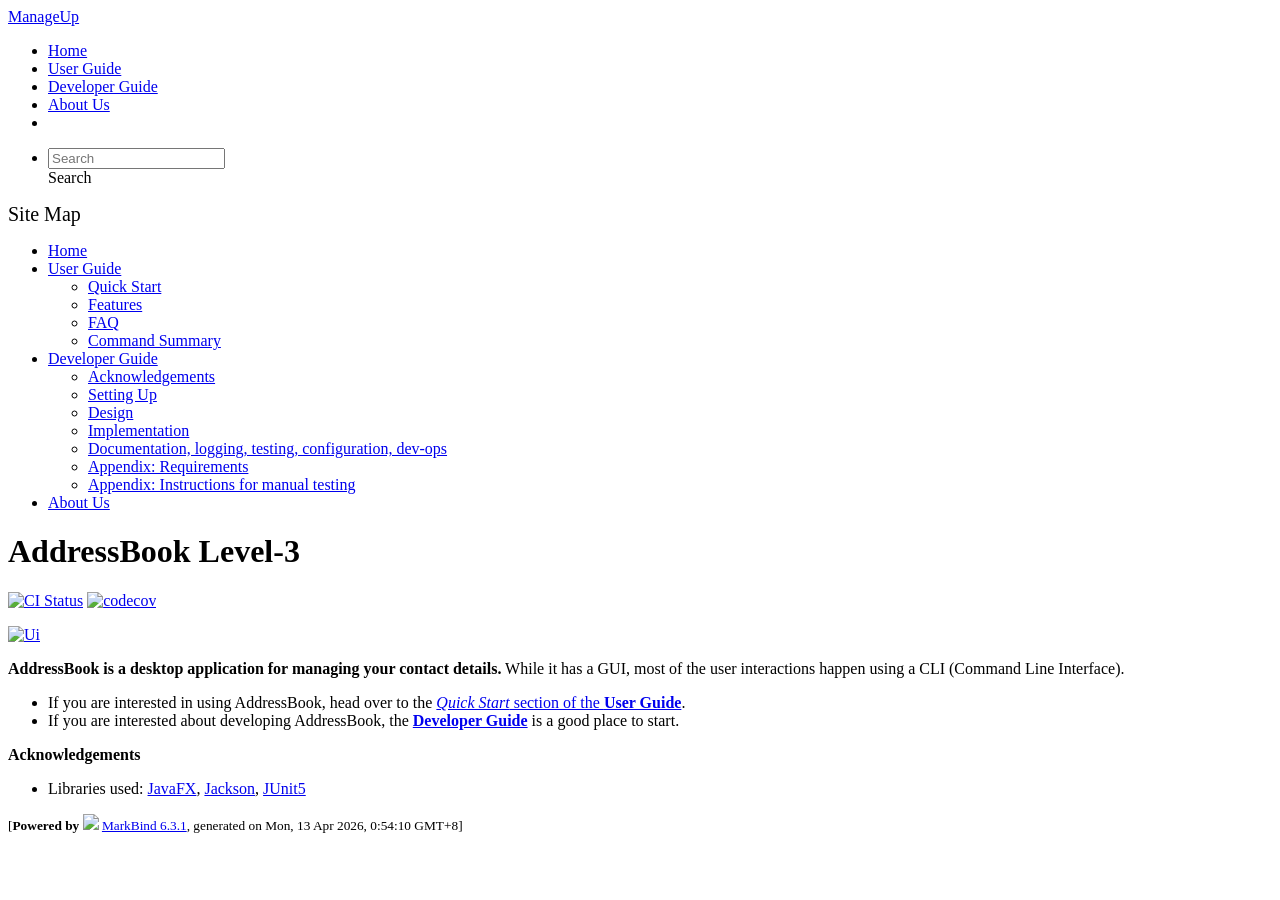
==== commit a42b2da2: "deploy: 5471afc08ed2bdc9c9ca02c921d7d3bb99c0a6a6" ====
--- a/index.html
+++ b/index.html
@@ -12,7 +12,7 @@
   const baseUrl = '/tp'
 </script>
 <body  data-code-theme="light">
-<div id="app"><!--[--><header sticky><div data-v-26aac3dc><nav class="navbar navbar-expand-md d-print-none navbar-dark bg-dark" data-v-26aac3dc><div class="container-fluid" data-v-26aac3dc><div class="navbar-left" data-v-26aac3dc><!--[--><a href="/tp/index.html" title="Home" class="navbar-brand">ManageUp</a><!--]--></div><div class="navbar-default" data-v-26aac3dc><ul class="navbar-nav me-auto mt-2 mt-lg-0" data-v-26aac3dc><!--[--> <li><a href="/tp/index.html" class="nav-link">Home</a></li> <li><a href="/tp/UserGuide.html" class="nav-link">User Guide</a></li> <li><a href="/tp/DeveloperGuide.html" class="nav-link">Developer Guide</a></li> <li><a href="/tp/AboutUs.html" class="nav-link">About Us</a></li> <li><a href="https://github.com/se-edu/addressbook-level3" target="_blank" class="nav-link"><span><span aria-hidden="true" class="fab fa-github"></span></span></a></li> <!--]--></ul></div><ul class="navbar-nav navbar-right" data-v-26aac3dc><!--[--><li><form class="navbar-form"><div style="position:relative;" class="dropdown" data-v-00e26d0a><!--[--><input value="" data-bs-toggle="dropdown" type="text" class="form-control" placeholder="Search" autocomplete="off" data-v-00e26d0a><div class="form-control placeholder-div-hidden" data-v-00e26d0a>Search</div><!--]--><ul class="dropdown-menu search-dropdown-menu dropdown-menu-hidden dropdown-menu-end" data-v-00e26d0a><!--[--><!--]--></ul></div></form></li><!--]--></ul></div></nav><div style="display:none;" class="lower-navbar-container" data-v-26aac3dc><!--[--><!----><!----><!--]--></div></div></header> <div id="flex-body"><nav id="site-nav" data-v-6b1b63d2><!--[--><div class="site-nav-top"><div class="fw-bold mb-2" style="font-size:1.25rem;">Site Map</div></div> <div class="nav-component slim-scroll"><div class="site-nav-root"><!--[--><ul class="site-nav-list site-nav-list-root" data-v-6b1b63d2><!--[--><li><div class="site-nav-default-list-item site-nav-list-item-0" onclick="handleSiteNavClick(this)"><a href="/tp/index.html">Home</a></div></li> <li><div class="site-nav-default-list-item site-nav-list-item-0" onclick="handleSiteNavClick(this)"><a href="/tp/UserGuide.html">User Guide</a> <div class="site-nav-dropdown-btn-container"><i class="site-nav-dropdown-btn-icon site-nav-rotate-icon" onclick="handleSiteNavClick(this.parentNode.parentNode, false); event.stopPropagation();"><span class="glyphicon glyphicon-menu-down" aria-hidden="true"></span></i></div></div><ul class="site-nav-dropdown-container site-nav-dropdown-container-open site-nav-list"><li><div class="site-nav-default-list-item site-nav-list-item-1" onclick="handleSiteNavClick(this)"><a href="/tp/UserGuide.html#quick-start">Quick Start</a></div></li> <li><div class="site-nav-default-list-item site-nav-list-item-1" onclick="handleSiteNavClick(this)"><a href="/tp/UserGuide.html#features">Features</a></div></li> <li><div class="site-nav-default-list-item site-nav-list-item-1" onclick="handleSiteNavClick(this)"><a href="/tp/UserGuide.html#faq">FAQ</a></div></li> <li><div class="site-nav-default-list-item site-nav-list-item-1" onclick="handleSiteNavClick(this)"><a href="/tp/UserGuide.html#faq">Command Summary</a></div></li></ul></li> <li><div class="site-nav-default-list-item site-nav-list-item-0" onclick="handleSiteNavClick(this)"><a href="/tp/DeveloperGuide.html">Developer Guide</a> <div class="site-nav-dropdown-btn-container"><i class="site-nav-dropdown-btn-icon site-nav-rotate-icon" onclick="handleSiteNavClick(this.parentNode.parentNode, false); event.stopPropagation();"><span class="glyphicon glyphicon-menu-down" aria-hidden="true"></span></i></div></div><ul class="site-nav-dropdown-container site-nav-dropdown-container-open site-nav-list"><li><div class="site-nav-default-list-item site-nav-list-item-1" onclick="handleSiteNavClick(this)"><a href="/tp/DeveloperGuide.html#acknowledgements">Acknowledgements</a></div></li> <li><div class="site-nav-default-list-item site-nav-list-item-1" onclick="handleSiteNavClick(this)"><a href="/tp/DeveloperGuide.html#setting-up-getting-started">Setting Up</a></div></li> <li><div class="site-nav-default-list-item site-nav-list-item-1" onclick="handleSiteNavClick(this)"><a href="/tp/DeveloperGuide.html#design">Design</a></div></li> <li><div class="site-nav-default-list-item site-nav-list-item-1" onclick="handleSiteNavClick(this)"><a href="/tp/DeveloperGuide.html#implementation">Implementation</a></div></li> <li><div class="site-nav-default-list-item site-nav-list-item-1" onclick="handleSiteNavClick(this)"><a href="/tp/DeveloperGuide.html#documentation-logging-testing-configuration-dev-ops">Documentation, logging, testing, configuration, dev-ops</a></div></li> <li><div class="site-nav-default-list-item site-nav-list-item-1" onclick="handleSiteNavClick(this)"><a href="/tp/DeveloperGuide.html#appendix-requirements">Appendix: Requirements</a></div></li> <li><div class="site-nav-default-list-item site-nav-list-item-1" onclick="handleSiteNavClick(this)"><a href="/tp/DeveloperGuide.html#appendix-instructions-for-manual-testing">Appendix: Instructions for manual testing</a></div></li></ul></li> <li><div class="site-nav-default-list-item site-nav-list-item-0" onclick="handleSiteNavClick(this)"><a href="/tp/AboutUs.html">About Us</a></div></li><!--]--><!--v-if--></ul><!--]--></div></div><!--]--><!--v-if--></nav> <div id="content-wrapper"><h1 id="addressbook-level-3">AddressBook Level-3<a class="fa fa-anchor" href="#addressbook-level-3" onclick="event.stopPropagation()"></a></h1> <p><a href="https://github.com/se-edu/addressbook-level3/actions"><img src="https://github.com/se-edu/addressbook-level3/workflows/Java%20CI/badge.svg" alt="CI Status" class="img-fluid"></a> <a href="https://codecov.io/gh/se-edu/addressbook-level3"><img src="https://codecov.io/gh/se-edu/addressbook-level3/branch/master/graph/badge.svg" alt="codecov" class="img-fluid"></a></p> <p><a href="/tp/images/Ui.png" target="_self"><img src="/tp/images/Ui.png" alt="Ui" class="img-fluid"></a></p> <p><strong>AddressBook is a desktop application for managing your contact details.</strong> While it has a GUI, most of the user interactions happen using a CLI (Command Line Interface).</p> <ul><li>If you are interested in using AddressBook, head over to the <a href="/tp/UserGuide.html#quick-start"><em>Quick Start</em> section of the <strong>User Guide</strong></a>.</li> <li>If you are interested about developing AddressBook, the <a href="/tp/DeveloperGuide.html"><strong>Developer Guide</strong></a> is a good place to start.</li></ul> <p><strong>Acknowledgements</strong></p> <ul><li>Libraries used: <a href="https://openjfx.io/">JavaFX</a>, <a href="https://github.com/FasterXML/jackson">Jackson</a>, <a href="https://github.com/junit-team/junit5">JUnit5</a></li></ul></div> <nav id="page-nav" data-v-6b1b63d2><!--[--><div class="nav-component slim-scroll"></div><!--]--><!--v-if--></nav> <div class="scroll-top-button fa-lg d-print-none" style="display:none;bottom:2%;right:2%;position:fixed;" aria-hidden="true"><!--[--><i class="fas fa-arrow-circle-up"></i><!--]--></div></div> <footer><div class="text-center"><small>[<span><strong>Powered by</strong></span> <img src="https://markbind.org/favicon.ico" width="30"> <a href="https://markbind.org/">MarkBind 6.3.1</a>, generated on Sun, 12 Apr 2026, 15:07:46 GMT+8]</small></div></footer><!--]--></div>
+<div id="app"><!--[--><header sticky><div data-v-26aac3dc><nav class="navbar navbar-expand-md d-print-none navbar-dark bg-dark" data-v-26aac3dc><div class="container-fluid" data-v-26aac3dc><div class="navbar-left" data-v-26aac3dc><!--[--><a href="/tp/index.html" title="Home" class="navbar-brand">ManageUp</a><!--]--></div><div class="navbar-default" data-v-26aac3dc><ul class="navbar-nav me-auto mt-2 mt-lg-0" data-v-26aac3dc><!--[--> <li><a href="/tp/index.html" class="nav-link">Home</a></li> <li><a href="/tp/UserGuide.html" class="nav-link">User Guide</a></li> <li><a href="/tp/DeveloperGuide.html" class="nav-link">Developer Guide</a></li> <li><a href="/tp/AboutUs.html" class="nav-link">About Us</a></li> <li><a href="https://github.com/se-edu/addressbook-level3" target="_blank" class="nav-link"><span><span aria-hidden="true" class="fab fa-github"></span></span></a></li> <!--]--></ul></div><ul class="navbar-nav navbar-right" data-v-26aac3dc><!--[--><li><form class="navbar-form"><div style="position:relative;" class="dropdown" data-v-00e26d0a><!--[--><input value="" data-bs-toggle="dropdown" type="text" class="form-control" placeholder="Search" autocomplete="off" data-v-00e26d0a><div class="form-control placeholder-div-hidden" data-v-00e26d0a>Search</div><!--]--><ul class="dropdown-menu search-dropdown-menu dropdown-menu-hidden dropdown-menu-end" data-v-00e26d0a><!--[--><!--]--></ul></div></form></li><!--]--></ul></div></nav><div style="display:none;" class="lower-navbar-container" data-v-26aac3dc><!--[--><!----><!----><!--]--></div></div></header> <div id="flex-body"><nav id="site-nav" data-v-6b1b63d2><!--[--><div class="site-nav-top"><div class="fw-bold mb-2" style="font-size:1.25rem;">Site Map</div></div> <div class="nav-component slim-scroll"><div class="site-nav-root"><!--[--><ul class="site-nav-list site-nav-list-root" data-v-6b1b63d2><!--[--><li><div class="site-nav-default-list-item site-nav-list-item-0" onclick="handleSiteNavClick(this)"><a href="/tp/index.html">Home</a></div></li> <li><div class="site-nav-default-list-item site-nav-list-item-0" onclick="handleSiteNavClick(this)"><a href="/tp/UserGuide.html">User Guide</a> <div class="site-nav-dropdown-btn-container"><i class="site-nav-dropdown-btn-icon site-nav-rotate-icon" onclick="handleSiteNavClick(this.parentNode.parentNode, false); event.stopPropagation();"><span class="glyphicon glyphicon-menu-down" aria-hidden="true"></span></i></div></div><ul class="site-nav-dropdown-container site-nav-dropdown-container-open site-nav-list"><li><div class="site-nav-default-list-item site-nav-list-item-1" onclick="handleSiteNavClick(this)"><a href="/tp/UserGuide.html#quick-start">Quick Start</a></div></li> <li><div class="site-nav-default-list-item site-nav-list-item-1" onclick="handleSiteNavClick(this)"><a href="/tp/UserGuide.html#features">Features</a></div></li> <li><div class="site-nav-default-list-item site-nav-list-item-1" onclick="handleSiteNavClick(this)"><a href="/tp/UserGuide.html#faq">FAQ</a></div></li> <li><div class="site-nav-default-list-item site-nav-list-item-1" onclick="handleSiteNavClick(this)"><a href="/tp/UserGuide.html#faq">Command Summary</a></div></li></ul></li> <li><div class="site-nav-default-list-item site-nav-list-item-0" onclick="handleSiteNavClick(this)"><a href="/tp/DeveloperGuide.html">Developer Guide</a> <div class="site-nav-dropdown-btn-container"><i class="site-nav-dropdown-btn-icon site-nav-rotate-icon" onclick="handleSiteNavClick(this.parentNode.parentNode, false); event.stopPropagation();"><span class="glyphicon glyphicon-menu-down" aria-hidden="true"></span></i></div></div><ul class="site-nav-dropdown-container site-nav-dropdown-container-open site-nav-list"><li><div class="site-nav-default-list-item site-nav-list-item-1" onclick="handleSiteNavClick(this)"><a href="/tp/DeveloperGuide.html#acknowledgements">Acknowledgements</a></div></li> <li><div class="site-nav-default-list-item site-nav-list-item-1" onclick="handleSiteNavClick(this)"><a href="/tp/DeveloperGuide.html#setting-up-getting-started">Setting Up</a></div></li> <li><div class="site-nav-default-list-item site-nav-list-item-1" onclick="handleSiteNavClick(this)"><a href="/tp/DeveloperGuide.html#design">Design</a></div></li> <li><div class="site-nav-default-list-item site-nav-list-item-1" onclick="handleSiteNavClick(this)"><a href="/tp/DeveloperGuide.html#implementation">Implementation</a></div></li> <li><div class="site-nav-default-list-item site-nav-list-item-1" onclick="handleSiteNavClick(this)"><a href="/tp/DeveloperGuide.html#documentation-logging-testing-configuration-dev-ops">Documentation, logging, testing, configuration, dev-ops</a></div></li> <li><div class="site-nav-default-list-item site-nav-list-item-1" onclick="handleSiteNavClick(this)"><a href="/tp/DeveloperGuide.html#appendix-requirements">Appendix: Requirements</a></div></li> <li><div class="site-nav-default-list-item site-nav-list-item-1" onclick="handleSiteNavClick(this)"><a href="/tp/DeveloperGuide.html#appendix-instructions-for-manual-testing">Appendix: Instructions for manual testing</a></div></li></ul></li> <li><div class="site-nav-default-list-item site-nav-list-item-0" onclick="handleSiteNavClick(this)"><a href="/tp/AboutUs.html">About Us</a></div></li><!--]--><!--v-if--></ul><!--]--></div></div><!--]--><!--v-if--></nav> <div id="content-wrapper"><h1 id="addressbook-level-3">AddressBook Level-3<a class="fa fa-anchor" href="#addressbook-level-3" onclick="event.stopPropagation()"></a></h1> <p><a href="https://github.com/se-edu/addressbook-level3/actions"><img src="https://github.com/se-edu/addressbook-level3/workflows/Java%20CI/badge.svg" alt="CI Status" class="img-fluid"></a> <a href="https://codecov.io/gh/se-edu/addressbook-level3"><img src="https://codecov.io/gh/se-edu/addressbook-level3/branch/master/graph/badge.svg" alt="codecov" class="img-fluid"></a></p> <p><a href="/tp/images/Ui.png" target="_self"><img src="/tp/images/Ui.png" alt="Ui" class="img-fluid"></a></p> <p><strong>AddressBook is a desktop application for managing your contact details.</strong> While it has a GUI, most of the user interactions happen using a CLI (Command Line Interface).</p> <ul><li>If you are interested in using AddressBook, head over to the <a href="/tp/UserGuide.html#quick-start"><em>Quick Start</em> section of the <strong>User Guide</strong></a>.</li> <li>If you are interested about developing AddressBook, the <a href="/tp/DeveloperGuide.html"><strong>Developer Guide</strong></a> is a good place to start.</li></ul> <p><strong>Acknowledgements</strong></p> <ul><li>Libraries used: <a href="https://openjfx.io/">JavaFX</a>, <a href="https://github.com/FasterXML/jackson">Jackson</a>, <a href="https://github.com/junit-team/junit5">JUnit5</a></li></ul></div> <nav id="page-nav" data-v-6b1b63d2><!--[--><div class="nav-component slim-scroll"></div><!--]--><!--v-if--></nav> <div class="scroll-top-button fa-lg d-print-none" style="display:none;bottom:2%;right:2%;position:fixed;" aria-hidden="true"><!--[--><i class="fas fa-arrow-circle-up"></i><!--]--></div></div> <footer><div class="text-center"><small>[<span><strong>Powered by</strong></span> <img src="https://markbind.org/favicon.ico" width="30"> <a href="https://markbind.org/">MarkBind 6.3.1</a>, generated on Mon, 13 Apr 2026, 0:54:10 GMT+8]</small></div></footer><!--]--></div>
 </body><script src="/tp/markbind/js/bootstrap-utility.min.js"></script>
 <script src="/tp/markbind/js/polyfill.min.js"></script>
 <script src="/tp/markbind/js/vue.global.prod.min.js"></script>
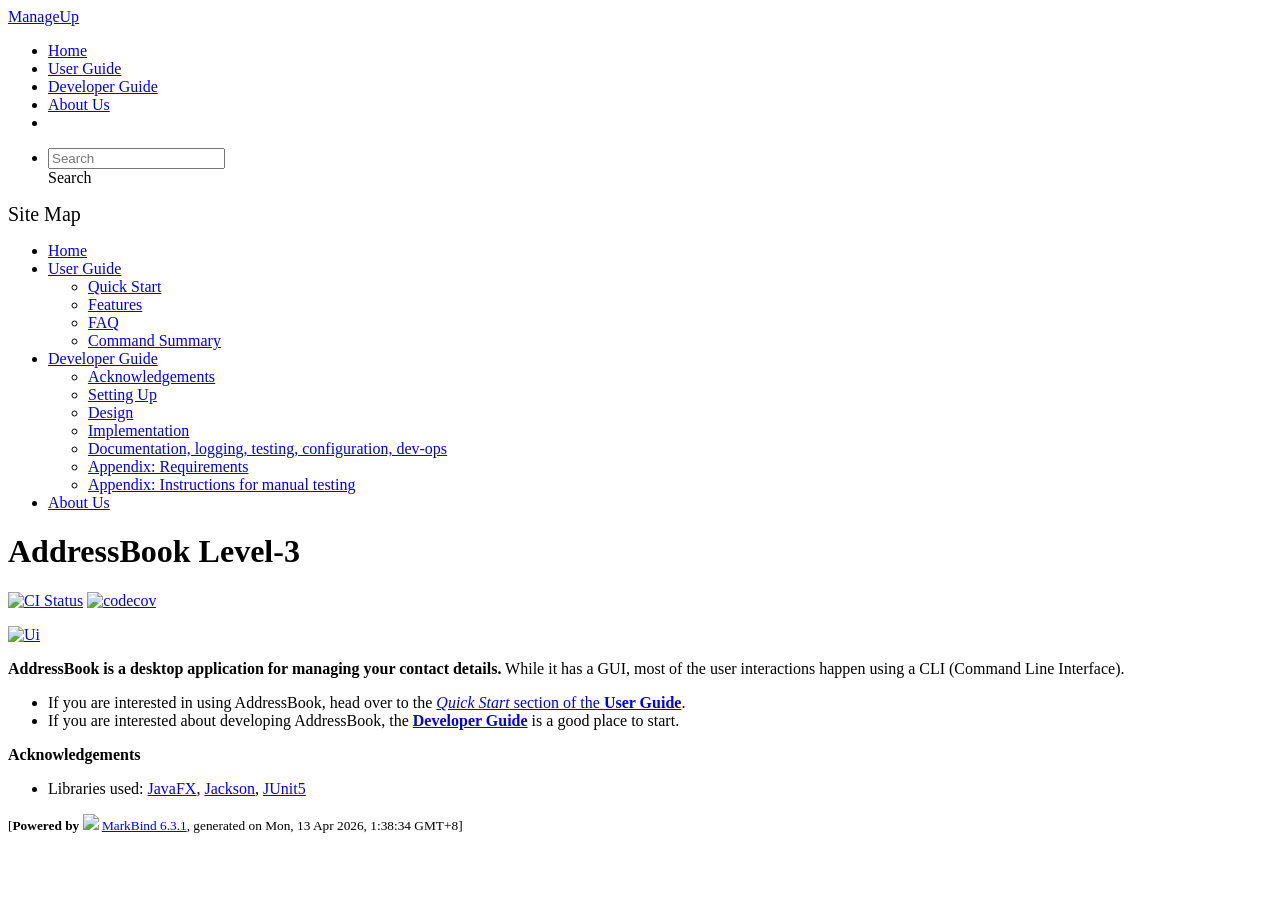
==== commit bd47fd4c: "deploy: 87b4700dc3fa0f0424ad0784b1663ef87446444a" ====
--- a/index.html
+++ b/index.html
@@ -12,7 +12,7 @@
   const baseUrl = '/tp'
 </script>
 <body  data-code-theme="light">
-<div id="app"><!--[--><header sticky><div data-v-26aac3dc><nav class="navbar navbar-expand-md d-print-none navbar-dark bg-dark" data-v-26aac3dc><div class="container-fluid" data-v-26aac3dc><div class="navbar-left" data-v-26aac3dc><!--[--><a href="/tp/index.html" title="Home" class="navbar-brand">ManageUp</a><!--]--></div><div class="navbar-default" data-v-26aac3dc><ul class="navbar-nav me-auto mt-2 mt-lg-0" data-v-26aac3dc><!--[--> <li><a href="/tp/index.html" class="nav-link">Home</a></li> <li><a href="/tp/UserGuide.html" class="nav-link">User Guide</a></li> <li><a href="/tp/DeveloperGuide.html" class="nav-link">Developer Guide</a></li> <li><a href="/tp/AboutUs.html" class="nav-link">About Us</a></li> <li><a href="https://github.com/se-edu/addressbook-level3" target="_blank" class="nav-link"><span><span aria-hidden="true" class="fab fa-github"></span></span></a></li> <!--]--></ul></div><ul class="navbar-nav navbar-right" data-v-26aac3dc><!--[--><li><form class="navbar-form"><div style="position:relative;" class="dropdown" data-v-00e26d0a><!--[--><input value="" data-bs-toggle="dropdown" type="text" class="form-control" placeholder="Search" autocomplete="off" data-v-00e26d0a><div class="form-control placeholder-div-hidden" data-v-00e26d0a>Search</div><!--]--><ul class="dropdown-menu search-dropdown-menu dropdown-menu-hidden dropdown-menu-end" data-v-00e26d0a><!--[--><!--]--></ul></div></form></li><!--]--></ul></div></nav><div style="display:none;" class="lower-navbar-container" data-v-26aac3dc><!--[--><!----><!----><!--]--></div></div></header> <div id="flex-body"><nav id="site-nav" data-v-6b1b63d2><!--[--><div class="site-nav-top"><div class="fw-bold mb-2" style="font-size:1.25rem;">Site Map</div></div> <div class="nav-component slim-scroll"><div class="site-nav-root"><!--[--><ul class="site-nav-list site-nav-list-root" data-v-6b1b63d2><!--[--><li><div class="site-nav-default-list-item site-nav-list-item-0" onclick="handleSiteNavClick(this)"><a href="/tp/index.html">Home</a></div></li> <li><div class="site-nav-default-list-item site-nav-list-item-0" onclick="handleSiteNavClick(this)"><a href="/tp/UserGuide.html">User Guide</a> <div class="site-nav-dropdown-btn-container"><i class="site-nav-dropdown-btn-icon site-nav-rotate-icon" onclick="handleSiteNavClick(this.parentNode.parentNode, false); event.stopPropagation();"><span class="glyphicon glyphicon-menu-down" aria-hidden="true"></span></i></div></div><ul class="site-nav-dropdown-container site-nav-dropdown-container-open site-nav-list"><li><div class="site-nav-default-list-item site-nav-list-item-1" onclick="handleSiteNavClick(this)"><a href="/tp/UserGuide.html#quick-start">Quick Start</a></div></li> <li><div class="site-nav-default-list-item site-nav-list-item-1" onclick="handleSiteNavClick(this)"><a href="/tp/UserGuide.html#features">Features</a></div></li> <li><div class="site-nav-default-list-item site-nav-list-item-1" onclick="handleSiteNavClick(this)"><a href="/tp/UserGuide.html#faq">FAQ</a></div></li> <li><div class="site-nav-default-list-item site-nav-list-item-1" onclick="handleSiteNavClick(this)"><a href="/tp/UserGuide.html#faq">Command Summary</a></div></li></ul></li> <li><div class="site-nav-default-list-item site-nav-list-item-0" onclick="handleSiteNavClick(this)"><a href="/tp/DeveloperGuide.html">Developer Guide</a> <div class="site-nav-dropdown-btn-container"><i class="site-nav-dropdown-btn-icon site-nav-rotate-icon" onclick="handleSiteNavClick(this.parentNode.parentNode, false); event.stopPropagation();"><span class="glyphicon glyphicon-menu-down" aria-hidden="true"></span></i></div></div><ul class="site-nav-dropdown-container site-nav-dropdown-container-open site-nav-list"><li><div class="site-nav-default-list-item site-nav-list-item-1" onclick="handleSiteNavClick(this)"><a href="/tp/DeveloperGuide.html#acknowledgements">Acknowledgements</a></div></li> <li><div class="site-nav-default-list-item site-nav-list-item-1" onclick="handleSiteNavClick(this)"><a href="/tp/DeveloperGuide.html#setting-up-getting-started">Setting Up</a></div></li> <li><div class="site-nav-default-list-item site-nav-list-item-1" onclick="handleSiteNavClick(this)"><a href="/tp/DeveloperGuide.html#design">Design</a></div></li> <li><div class="site-nav-default-list-item site-nav-list-item-1" onclick="handleSiteNavClick(this)"><a href="/tp/DeveloperGuide.html#implementation">Implementation</a></div></li> <li><div class="site-nav-default-list-item site-nav-list-item-1" onclick="handleSiteNavClick(this)"><a href="/tp/DeveloperGuide.html#documentation-logging-testing-configuration-dev-ops">Documentation, logging, testing, configuration, dev-ops</a></div></li> <li><div class="site-nav-default-list-item site-nav-list-item-1" onclick="handleSiteNavClick(this)"><a href="/tp/DeveloperGuide.html#appendix-requirements">Appendix: Requirements</a></div></li> <li><div class="site-nav-default-list-item site-nav-list-item-1" onclick="handleSiteNavClick(this)"><a href="/tp/DeveloperGuide.html#appendix-instructions-for-manual-testing">Appendix: Instructions for manual testing</a></div></li></ul></li> <li><div class="site-nav-default-list-item site-nav-list-item-0" onclick="handleSiteNavClick(this)"><a href="/tp/AboutUs.html">About Us</a></div></li><!--]--><!--v-if--></ul><!--]--></div></div><!--]--><!--v-if--></nav> <div id="content-wrapper"><h1 id="addressbook-level-3">AddressBook Level-3<a class="fa fa-anchor" href="#addressbook-level-3" onclick="event.stopPropagation()"></a></h1> <p><a href="https://github.com/se-edu/addressbook-level3/actions"><img src="https://github.com/se-edu/addressbook-level3/workflows/Java%20CI/badge.svg" alt="CI Status" class="img-fluid"></a> <a href="https://codecov.io/gh/se-edu/addressbook-level3"><img src="https://codecov.io/gh/se-edu/addressbook-level3/branch/master/graph/badge.svg" alt="codecov" class="img-fluid"></a></p> <p><a href="/tp/images/Ui.png" target="_self"><img src="/tp/images/Ui.png" alt="Ui" class="img-fluid"></a></p> <p><strong>AddressBook is a desktop application for managing your contact details.</strong> While it has a GUI, most of the user interactions happen using a CLI (Command Line Interface).</p> <ul><li>If you are interested in using AddressBook, head over to the <a href="/tp/UserGuide.html#quick-start"><em>Quick Start</em> section of the <strong>User Guide</strong></a>.</li> <li>If you are interested about developing AddressBook, the <a href="/tp/DeveloperGuide.html"><strong>Developer Guide</strong></a> is a good place to start.</li></ul> <p><strong>Acknowledgements</strong></p> <ul><li>Libraries used: <a href="https://openjfx.io/">JavaFX</a>, <a href="https://github.com/FasterXML/jackson">Jackson</a>, <a href="https://github.com/junit-team/junit5">JUnit5</a></li></ul></div> <nav id="page-nav" data-v-6b1b63d2><!--[--><div class="nav-component slim-scroll"></div><!--]--><!--v-if--></nav> <div class="scroll-top-button fa-lg d-print-none" style="display:none;bottom:2%;right:2%;position:fixed;" aria-hidden="true"><!--[--><i class="fas fa-arrow-circle-up"></i><!--]--></div></div> <footer><div class="text-center"><small>[<span><strong>Powered by</strong></span> <img src="https://markbind.org/favicon.ico" width="30"> <a href="https://markbind.org/">MarkBind 6.3.1</a>, generated on Mon, 13 Apr 2026, 0:54:10 GMT+8]</small></div></footer><!--]--></div>
+<div id="app"><!--[--><header sticky><div data-v-26aac3dc><nav class="navbar navbar-expand-md d-print-none navbar-dark bg-dark" data-v-26aac3dc><div class="container-fluid" data-v-26aac3dc><div class="navbar-left" data-v-26aac3dc><!--[--><a href="/tp/index.html" title="Home" class="navbar-brand">ManageUp</a><!--]--></div><div class="navbar-default" data-v-26aac3dc><ul class="navbar-nav me-auto mt-2 mt-lg-0" data-v-26aac3dc><!--[--> <li><a href="/tp/index.html" class="nav-link">Home</a></li> <li><a href="/tp/UserGuide.html" class="nav-link">User Guide</a></li> <li><a href="/tp/DeveloperGuide.html" class="nav-link">Developer Guide</a></li> <li><a href="/tp/AboutUs.html" class="nav-link">About Us</a></li> <li><a href="https://github.com/se-edu/addressbook-level3" target="_blank" class="nav-link"><span><span aria-hidden="true" class="fab fa-github"></span></span></a></li> <!--]--></ul></div><ul class="navbar-nav navbar-right" data-v-26aac3dc><!--[--><li><form class="navbar-form"><div style="position:relative;" class="dropdown" data-v-00e26d0a><!--[--><input value="" data-bs-toggle="dropdown" type="text" class="form-control" placeholder="Search" autocomplete="off" data-v-00e26d0a><div class="form-control placeholder-div-hidden" data-v-00e26d0a>Search</div><!--]--><ul class="dropdown-menu search-dropdown-menu dropdown-menu-hidden dropdown-menu-end" data-v-00e26d0a><!--[--><!--]--></ul></div></form></li><!--]--></ul></div></nav><div style="display:none;" class="lower-navbar-container" data-v-26aac3dc><!--[--><!----><!----><!--]--></div></div></header> <div id="flex-body"><nav id="site-nav" data-v-6b1b63d2><!--[--><div class="site-nav-top"><div class="fw-bold mb-2" style="font-size:1.25rem;">Site Map</div></div> <div class="nav-component slim-scroll"><div class="site-nav-root"><!--[--><ul class="site-nav-list site-nav-list-root" data-v-6b1b63d2><!--[--><li><div class="site-nav-default-list-item site-nav-list-item-0" onclick="handleSiteNavClick(this)"><a href="/tp/index.html">Home</a></div></li> <li><div class="site-nav-default-list-item site-nav-list-item-0" onclick="handleSiteNavClick(this)"><a href="/tp/UserGuide.html">User Guide</a> <div class="site-nav-dropdown-btn-container"><i class="site-nav-dropdown-btn-icon site-nav-rotate-icon" onclick="handleSiteNavClick(this.parentNode.parentNode, false); event.stopPropagation();"><span class="glyphicon glyphicon-menu-down" aria-hidden="true"></span></i></div></div><ul class="site-nav-dropdown-container site-nav-dropdown-container-open site-nav-list"><li><div class="site-nav-default-list-item site-nav-list-item-1" onclick="handleSiteNavClick(this)"><a href="/tp/UserGuide.html#quick-start">Quick Start</a></div></li> <li><div class="site-nav-default-list-item site-nav-list-item-1" onclick="handleSiteNavClick(this)"><a href="/tp/UserGuide.html#features">Features</a></div></li> <li><div class="site-nav-default-list-item site-nav-list-item-1" onclick="handleSiteNavClick(this)"><a href="/tp/UserGuide.html#faq">FAQ</a></div></li> <li><div class="site-nav-default-list-item site-nav-list-item-1" onclick="handleSiteNavClick(this)"><a href="/tp/UserGuide.html#faq">Command Summary</a></div></li></ul></li> <li><div class="site-nav-default-list-item site-nav-list-item-0" onclick="handleSiteNavClick(this)"><a href="/tp/DeveloperGuide.html">Developer Guide</a> <div class="site-nav-dropdown-btn-container"><i class="site-nav-dropdown-btn-icon site-nav-rotate-icon" onclick="handleSiteNavClick(this.parentNode.parentNode, false); event.stopPropagation();"><span class="glyphicon glyphicon-menu-down" aria-hidden="true"></span></i></div></div><ul class="site-nav-dropdown-container site-nav-dropdown-container-open site-nav-list"><li><div class="site-nav-default-list-item site-nav-list-item-1" onclick="handleSiteNavClick(this)"><a href="/tp/DeveloperGuide.html#acknowledgements">Acknowledgements</a></div></li> <li><div class="site-nav-default-list-item site-nav-list-item-1" onclick="handleSiteNavClick(this)"><a href="/tp/DeveloperGuide.html#setting-up-getting-started">Setting Up</a></div></li> <li><div class="site-nav-default-list-item site-nav-list-item-1" onclick="handleSiteNavClick(this)"><a href="/tp/DeveloperGuide.html#design">Design</a></div></li> <li><div class="site-nav-default-list-item site-nav-list-item-1" onclick="handleSiteNavClick(this)"><a href="/tp/DeveloperGuide.html#implementation">Implementation</a></div></li> <li><div class="site-nav-default-list-item site-nav-list-item-1" onclick="handleSiteNavClick(this)"><a href="/tp/DeveloperGuide.html#documentation-logging-testing-configuration-dev-ops">Documentation, logging, testing, configuration, dev-ops</a></div></li> <li><div class="site-nav-default-list-item site-nav-list-item-1" onclick="handleSiteNavClick(this)"><a href="/tp/DeveloperGuide.html#appendix-requirements">Appendix: Requirements</a></div></li> <li><div class="site-nav-default-list-item site-nav-list-item-1" onclick="handleSiteNavClick(this)"><a href="/tp/DeveloperGuide.html#appendix-instructions-for-manual-testing">Appendix: Instructions for manual testing</a></div></li></ul></li> <li><div class="site-nav-default-list-item site-nav-list-item-0" onclick="handleSiteNavClick(this)"><a href="/tp/AboutUs.html">About Us</a></div></li><!--]--><!--v-if--></ul><!--]--></div></div><!--]--><!--v-if--></nav> <div id="content-wrapper"><h1 id="addressbook-level-3">AddressBook Level-3<a class="fa fa-anchor" href="#addressbook-level-3" onclick="event.stopPropagation()"></a></h1> <p><a href="https://github.com/se-edu/addressbook-level3/actions"><img src="https://github.com/se-edu/addressbook-level3/workflows/Java%20CI/badge.svg" alt="CI Status" class="img-fluid"></a> <a href="https://codecov.io/gh/se-edu/addressbook-level3"><img src="https://codecov.io/gh/se-edu/addressbook-level3/branch/master/graph/badge.svg" alt="codecov" class="img-fluid"></a></p> <p><a href="/tp/images/Ui.png" target="_self"><img src="/tp/images/Ui.png" alt="Ui" class="img-fluid"></a></p> <p><strong>AddressBook is a desktop application for managing your contact details.</strong> While it has a GUI, most of the user interactions happen using a CLI (Command Line Interface).</p> <ul><li>If you are interested in using AddressBook, head over to the <a href="/tp/UserGuide.html#quick-start"><em>Quick Start</em> section of the <strong>User Guide</strong></a>.</li> <li>If you are interested about developing AddressBook, the <a href="/tp/DeveloperGuide.html"><strong>Developer Guide</strong></a> is a good place to start.</li></ul> <p><strong>Acknowledgements</strong></p> <ul><li>Libraries used: <a href="https://openjfx.io/">JavaFX</a>, <a href="https://github.com/FasterXML/jackson">Jackson</a>, <a href="https://github.com/junit-team/junit5">JUnit5</a></li></ul></div> <nav id="page-nav" data-v-6b1b63d2><!--[--><div class="nav-component slim-scroll"></div><!--]--><!--v-if--></nav> <div class="scroll-top-button fa-lg d-print-none" style="display:none;bottom:2%;right:2%;position:fixed;" aria-hidden="true"><!--[--><i class="fas fa-arrow-circle-up"></i><!--]--></div></div> <footer><div class="text-center"><small>[<span><strong>Powered by</strong></span> <img src="https://markbind.org/favicon.ico" width="30"> <a href="https://markbind.org/">MarkBind 6.3.1</a>, generated on Mon, 13 Apr 2026, 1:38:34 GMT+8]</small></div></footer><!--]--></div>
 </body><script src="/tp/markbind/js/bootstrap-utility.min.js"></script>
 <script src="/tp/markbind/js/polyfill.min.js"></script>
 <script src="/tp/markbind/js/vue.global.prod.min.js"></script>
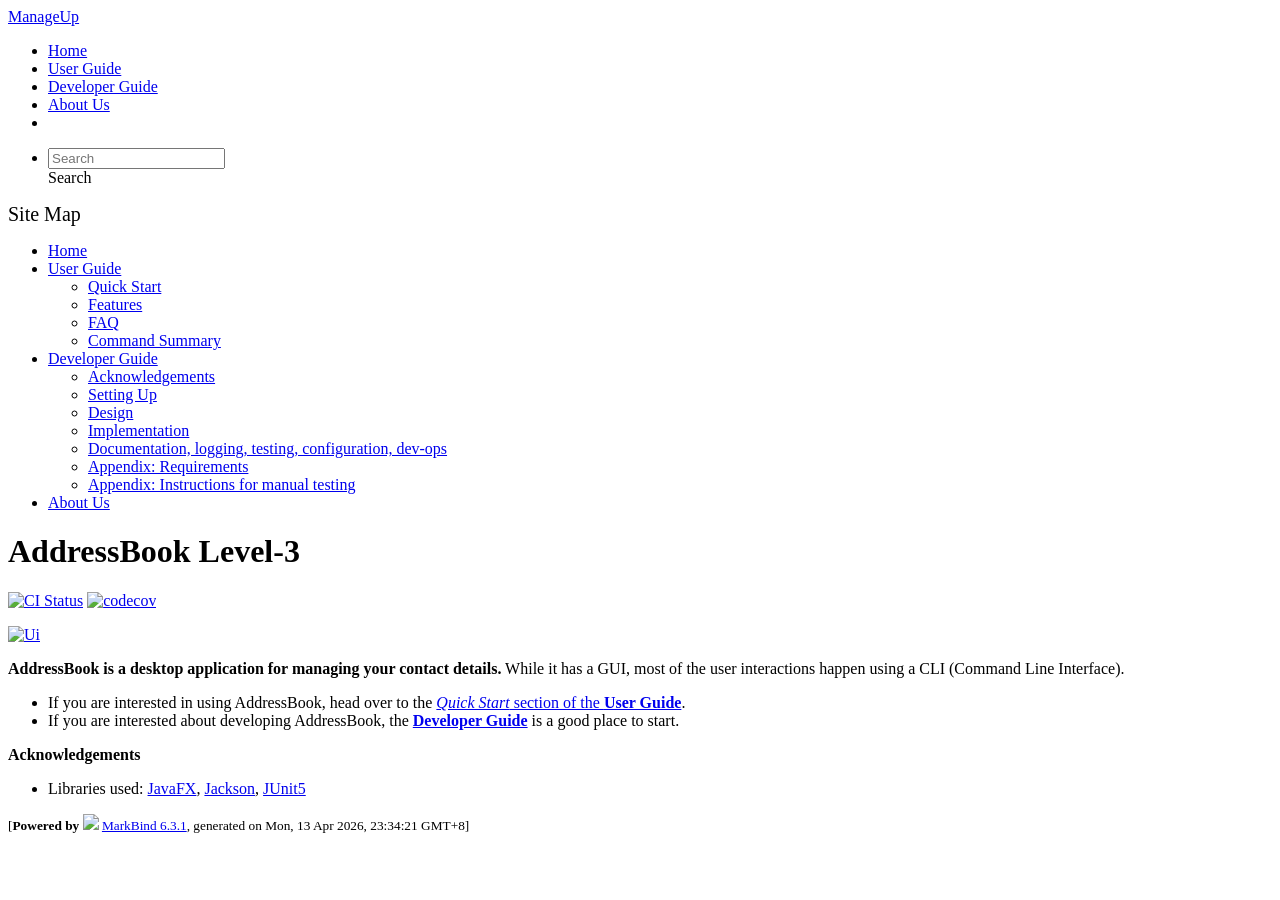
==== commit 42e653af: "deploy: 89c171c3f9b454fce530bfc84d8baa799366d70d" ====
--- a/index.html
+++ b/index.html
@@ -12,7 +12,7 @@
   const baseUrl = '/tp'
 </script>
 <body  data-code-theme="light">
-<div id="app"><!--[--><header sticky><div data-v-26aac3dc><nav class="navbar navbar-expand-md d-print-none navbar-dark bg-dark" data-v-26aac3dc><div class="container-fluid" data-v-26aac3dc><div class="navbar-left" data-v-26aac3dc><!--[--><a href="/tp/index.html" title="Home" class="navbar-brand">ManageUp</a><!--]--></div><div class="navbar-default" data-v-26aac3dc><ul class="navbar-nav me-auto mt-2 mt-lg-0" data-v-26aac3dc><!--[--> <li><a href="/tp/index.html" class="nav-link">Home</a></li> <li><a href="/tp/UserGuide.html" class="nav-link">User Guide</a></li> <li><a href="/tp/DeveloperGuide.html" class="nav-link">Developer Guide</a></li> <li><a href="/tp/AboutUs.html" class="nav-link">About Us</a></li> <li><a href="https://github.com/se-edu/addressbook-level3" target="_blank" class="nav-link"><span><span aria-hidden="true" class="fab fa-github"></span></span></a></li> <!--]--></ul></div><ul class="navbar-nav navbar-right" data-v-26aac3dc><!--[--><li><form class="navbar-form"><div style="position:relative;" class="dropdown" data-v-00e26d0a><!--[--><input value="" data-bs-toggle="dropdown" type="text" class="form-control" placeholder="Search" autocomplete="off" data-v-00e26d0a><div class="form-control placeholder-div-hidden" data-v-00e26d0a>Search</div><!--]--><ul class="dropdown-menu search-dropdown-menu dropdown-menu-hidden dropdown-menu-end" data-v-00e26d0a><!--[--><!--]--></ul></div></form></li><!--]--></ul></div></nav><div style="display:none;" class="lower-navbar-container" data-v-26aac3dc><!--[--><!----><!----><!--]--></div></div></header> <div id="flex-body"><nav id="site-nav" data-v-6b1b63d2><!--[--><div class="site-nav-top"><div class="fw-bold mb-2" style="font-size:1.25rem;">Site Map</div></div> <div class="nav-component slim-scroll"><div class="site-nav-root"><!--[--><ul class="site-nav-list site-nav-list-root" data-v-6b1b63d2><!--[--><li><div class="site-nav-default-list-item site-nav-list-item-0" onclick="handleSiteNavClick(this)"><a href="/tp/index.html">Home</a></div></li> <li><div class="site-nav-default-list-item site-nav-list-item-0" onclick="handleSiteNavClick(this)"><a href="/tp/UserGuide.html">User Guide</a> <div class="site-nav-dropdown-btn-container"><i class="site-nav-dropdown-btn-icon site-nav-rotate-icon" onclick="handleSiteNavClick(this.parentNode.parentNode, false); event.stopPropagation();"><span class="glyphicon glyphicon-menu-down" aria-hidden="true"></span></i></div></div><ul class="site-nav-dropdown-container site-nav-dropdown-container-open site-nav-list"><li><div class="site-nav-default-list-item site-nav-list-item-1" onclick="handleSiteNavClick(this)"><a href="/tp/UserGuide.html#quick-start">Quick Start</a></div></li> <li><div class="site-nav-default-list-item site-nav-list-item-1" onclick="handleSiteNavClick(this)"><a href="/tp/UserGuide.html#features">Features</a></div></li> <li><div class="site-nav-default-list-item site-nav-list-item-1" onclick="handleSiteNavClick(this)"><a href="/tp/UserGuide.html#faq">FAQ</a></div></li> <li><div class="site-nav-default-list-item site-nav-list-item-1" onclick="handleSiteNavClick(this)"><a href="/tp/UserGuide.html#faq">Command Summary</a></div></li></ul></li> <li><div class="site-nav-default-list-item site-nav-list-item-0" onclick="handleSiteNavClick(this)"><a href="/tp/DeveloperGuide.html">Developer Guide</a> <div class="site-nav-dropdown-btn-container"><i class="site-nav-dropdown-btn-icon site-nav-rotate-icon" onclick="handleSiteNavClick(this.parentNode.parentNode, false); event.stopPropagation();"><span class="glyphicon glyphicon-menu-down" aria-hidden="true"></span></i></div></div><ul class="site-nav-dropdown-container site-nav-dropdown-container-open site-nav-list"><li><div class="site-nav-default-list-item site-nav-list-item-1" onclick="handleSiteNavClick(this)"><a href="/tp/DeveloperGuide.html#acknowledgements">Acknowledgements</a></div></li> <li><div class="site-nav-default-list-item site-nav-list-item-1" onclick="handleSiteNavClick(this)"><a href="/tp/DeveloperGuide.html#setting-up-getting-started">Setting Up</a></div></li> <li><div class="site-nav-default-list-item site-nav-list-item-1" onclick="handleSiteNavClick(this)"><a href="/tp/DeveloperGuide.html#design">Design</a></div></li> <li><div class="site-nav-default-list-item site-nav-list-item-1" onclick="handleSiteNavClick(this)"><a href="/tp/DeveloperGuide.html#implementation">Implementation</a></div></li> <li><div class="site-nav-default-list-item site-nav-list-item-1" onclick="handleSiteNavClick(this)"><a href="/tp/DeveloperGuide.html#documentation-logging-testing-configuration-dev-ops">Documentation, logging, testing, configuration, dev-ops</a></div></li> <li><div class="site-nav-default-list-item site-nav-list-item-1" onclick="handleSiteNavClick(this)"><a href="/tp/DeveloperGuide.html#appendix-requirements">Appendix: Requirements</a></div></li> <li><div class="site-nav-default-list-item site-nav-list-item-1" onclick="handleSiteNavClick(this)"><a href="/tp/DeveloperGuide.html#appendix-instructions-for-manual-testing">Appendix: Instructions for manual testing</a></div></li></ul></li> <li><div class="site-nav-default-list-item site-nav-list-item-0" onclick="handleSiteNavClick(this)"><a href="/tp/AboutUs.html">About Us</a></div></li><!--]--><!--v-if--></ul><!--]--></div></div><!--]--><!--v-if--></nav> <div id="content-wrapper"><h1 id="addressbook-level-3">AddressBook Level-3<a class="fa fa-anchor" href="#addressbook-level-3" onclick="event.stopPropagation()"></a></h1> <p><a href="https://github.com/se-edu/addressbook-level3/actions"><img src="https://github.com/se-edu/addressbook-level3/workflows/Java%20CI/badge.svg" alt="CI Status" class="img-fluid"></a> <a href="https://codecov.io/gh/se-edu/addressbook-level3"><img src="https://codecov.io/gh/se-edu/addressbook-level3/branch/master/graph/badge.svg" alt="codecov" class="img-fluid"></a></p> <p><a href="/tp/images/Ui.png" target="_self"><img src="/tp/images/Ui.png" alt="Ui" class="img-fluid"></a></p> <p><strong>AddressBook is a desktop application for managing your contact details.</strong> While it has a GUI, most of the user interactions happen using a CLI (Command Line Interface).</p> <ul><li>If you are interested in using AddressBook, head over to the <a href="/tp/UserGuide.html#quick-start"><em>Quick Start</em> section of the <strong>User Guide</strong></a>.</li> <li>If you are interested about developing AddressBook, the <a href="/tp/DeveloperGuide.html"><strong>Developer Guide</strong></a> is a good place to start.</li></ul> <p><strong>Acknowledgements</strong></p> <ul><li>Libraries used: <a href="https://openjfx.io/">JavaFX</a>, <a href="https://github.com/FasterXML/jackson">Jackson</a>, <a href="https://github.com/junit-team/junit5">JUnit5</a></li></ul></div> <nav id="page-nav" data-v-6b1b63d2><!--[--><div class="nav-component slim-scroll"></div><!--]--><!--v-if--></nav> <div class="scroll-top-button fa-lg d-print-none" style="display:none;bottom:2%;right:2%;position:fixed;" aria-hidden="true"><!--[--><i class="fas fa-arrow-circle-up"></i><!--]--></div></div> <footer><div class="text-center"><small>[<span><strong>Powered by</strong></span> <img src="https://markbind.org/favicon.ico" width="30"> <a href="https://markbind.org/">MarkBind 6.3.1</a>, generated on Mon, 13 Apr 2026, 1:38:34 GMT+8]</small></div></footer><!--]--></div>
+<div id="app"><!--[--><header sticky><div data-v-26aac3dc><nav class="navbar navbar-expand-md d-print-none navbar-dark bg-dark" data-v-26aac3dc><div class="container-fluid" data-v-26aac3dc><div class="navbar-left" data-v-26aac3dc><!--[--><a href="/tp/index.html" title="Home" class="navbar-brand">ManageUp</a><!--]--></div><div class="navbar-default" data-v-26aac3dc><ul class="navbar-nav me-auto mt-2 mt-lg-0" data-v-26aac3dc><!--[--> <li><a href="/tp/index.html" class="nav-link">Home</a></li> <li><a href="/tp/UserGuide.html" class="nav-link">User Guide</a></li> <li><a href="/tp/DeveloperGuide.html" class="nav-link">Developer Guide</a></li> <li><a href="/tp/AboutUs.html" class="nav-link">About Us</a></li> <li><a href="https://github.com/se-edu/addressbook-level3" target="_blank" class="nav-link"><span><span aria-hidden="true" class="fab fa-github"></span></span></a></li> <!--]--></ul></div><ul class="navbar-nav navbar-right" data-v-26aac3dc><!--[--><li><form class="navbar-form"><div style="position:relative;" class="dropdown" data-v-00e26d0a><!--[--><input value="" data-bs-toggle="dropdown" type="text" class="form-control" placeholder="Search" autocomplete="off" data-v-00e26d0a><div class="form-control placeholder-div-hidden" data-v-00e26d0a>Search</div><!--]--><ul class="dropdown-menu search-dropdown-menu dropdown-menu-hidden dropdown-menu-end" data-v-00e26d0a><!--[--><!--]--></ul></div></form></li><!--]--></ul></div></nav><div style="display:none;" class="lower-navbar-container" data-v-26aac3dc><!--[--><!----><!----><!--]--></div></div></header> <div id="flex-body"><nav id="site-nav" data-v-6b1b63d2><!--[--><div class="site-nav-top"><div class="fw-bold mb-2" style="font-size:1.25rem;">Site Map</div></div> <div class="nav-component slim-scroll"><div class="site-nav-root"><!--[--><ul class="site-nav-list site-nav-list-root" data-v-6b1b63d2><!--[--><li><div class="site-nav-default-list-item site-nav-list-item-0" onclick="handleSiteNavClick(this)"><a href="/tp/index.html">Home</a></div></li> <li><div class="site-nav-default-list-item site-nav-list-item-0" onclick="handleSiteNavClick(this)"><a href="/tp/UserGuide.html">User Guide</a> <div class="site-nav-dropdown-btn-container"><i class="site-nav-dropdown-btn-icon site-nav-rotate-icon" onclick="handleSiteNavClick(this.parentNode.parentNode, false); event.stopPropagation();"><span class="glyphicon glyphicon-menu-down" aria-hidden="true"></span></i></div></div><ul class="site-nav-dropdown-container site-nav-dropdown-container-open site-nav-list"><li><div class="site-nav-default-list-item site-nav-list-item-1" onclick="handleSiteNavClick(this)"><a href="/tp/UserGuide.html#quick-start">Quick Start</a></div></li> <li><div class="site-nav-default-list-item site-nav-list-item-1" onclick="handleSiteNavClick(this)"><a href="/tp/UserGuide.html#features">Features</a></div></li> <li><div class="site-nav-default-list-item site-nav-list-item-1" onclick="handleSiteNavClick(this)"><a href="/tp/UserGuide.html#faq">FAQ</a></div></li> <li><div class="site-nav-default-list-item site-nav-list-item-1" onclick="handleSiteNavClick(this)"><a href="/tp/UserGuide.html#faq">Command Summary</a></div></li></ul></li> <li><div class="site-nav-default-list-item site-nav-list-item-0" onclick="handleSiteNavClick(this)"><a href="/tp/DeveloperGuide.html">Developer Guide</a> <div class="site-nav-dropdown-btn-container"><i class="site-nav-dropdown-btn-icon site-nav-rotate-icon" onclick="handleSiteNavClick(this.parentNode.parentNode, false); event.stopPropagation();"><span class="glyphicon glyphicon-menu-down" aria-hidden="true"></span></i></div></div><ul class="site-nav-dropdown-container site-nav-dropdown-container-open site-nav-list"><li><div class="site-nav-default-list-item site-nav-list-item-1" onclick="handleSiteNavClick(this)"><a href="/tp/DeveloperGuide.html#acknowledgements">Acknowledgements</a></div></li> <li><div class="site-nav-default-list-item site-nav-list-item-1" onclick="handleSiteNavClick(this)"><a href="/tp/DeveloperGuide.html#setting-up-getting-started">Setting Up</a></div></li> <li><div class="site-nav-default-list-item site-nav-list-item-1" onclick="handleSiteNavClick(this)"><a href="/tp/DeveloperGuide.html#design">Design</a></div></li> <li><div class="site-nav-default-list-item site-nav-list-item-1" onclick="handleSiteNavClick(this)"><a href="/tp/DeveloperGuide.html#implementation">Implementation</a></div></li> <li><div class="site-nav-default-list-item site-nav-list-item-1" onclick="handleSiteNavClick(this)"><a href="/tp/DeveloperGuide.html#documentation-logging-testing-configuration-dev-ops">Documentation, logging, testing, configuration, dev-ops</a></div></li> <li><div class="site-nav-default-list-item site-nav-list-item-1" onclick="handleSiteNavClick(this)"><a href="/tp/DeveloperGuide.html#appendix-requirements">Appendix: Requirements</a></div></li> <li><div class="site-nav-default-list-item site-nav-list-item-1" onclick="handleSiteNavClick(this)"><a href="/tp/DeveloperGuide.html#appendix-instructions-for-manual-testing">Appendix: Instructions for manual testing</a></div></li></ul></li> <li><div class="site-nav-default-list-item site-nav-list-item-0" onclick="handleSiteNavClick(this)"><a href="/tp/AboutUs.html">About Us</a></div></li><!--]--><!--v-if--></ul><!--]--></div></div><!--]--><!--v-if--></nav> <div id="content-wrapper"><h1 id="addressbook-level-3">AddressBook Level-3<a class="fa fa-anchor" href="#addressbook-level-3" onclick="event.stopPropagation()"></a></h1> <p><a href="https://github.com/se-edu/addressbook-level3/actions"><img src="https://github.com/se-edu/addressbook-level3/workflows/Java%20CI/badge.svg" alt="CI Status" class="img-fluid"></a> <a href="https://codecov.io/gh/se-edu/addressbook-level3"><img src="https://codecov.io/gh/se-edu/addressbook-level3/branch/master/graph/badge.svg" alt="codecov" class="img-fluid"></a></p> <p><a href="/tp/images/Ui.png" target="_self"><img src="/tp/images/Ui.png" alt="Ui" class="img-fluid"></a></p> <p><strong>AddressBook is a desktop application for managing your contact details.</strong> While it has a GUI, most of the user interactions happen using a CLI (Command Line Interface).</p> <ul><li>If you are interested in using AddressBook, head over to the <a href="/tp/UserGuide.html#quick-start"><em>Quick Start</em> section of the <strong>User Guide</strong></a>.</li> <li>If you are interested about developing AddressBook, the <a href="/tp/DeveloperGuide.html"><strong>Developer Guide</strong></a> is a good place to start.</li></ul> <p><strong>Acknowledgements</strong></p> <ul><li>Libraries used: <a href="https://openjfx.io/">JavaFX</a>, <a href="https://github.com/FasterXML/jackson">Jackson</a>, <a href="https://github.com/junit-team/junit5">JUnit5</a></li></ul></div> <nav id="page-nav" data-v-6b1b63d2><!--[--><div class="nav-component slim-scroll"></div><!--]--><!--v-if--></nav> <div class="scroll-top-button fa-lg d-print-none" style="display:none;bottom:2%;right:2%;position:fixed;" aria-hidden="true"><!--[--><i class="fas fa-arrow-circle-up"></i><!--]--></div></div> <footer><div class="text-center"><small>[<span><strong>Powered by</strong></span> <img src="https://markbind.org/favicon.ico" width="30"> <a href="https://markbind.org/">MarkBind 6.3.1</a>, generated on Mon, 13 Apr 2026, 23:34:21 GMT+8]</small></div></footer><!--]--></div>
 </body><script src="/tp/markbind/js/bootstrap-utility.min.js"></script>
 <script src="/tp/markbind/js/polyfill.min.js"></script>
 <script src="/tp/markbind/js/vue.global.prod.min.js"></script>
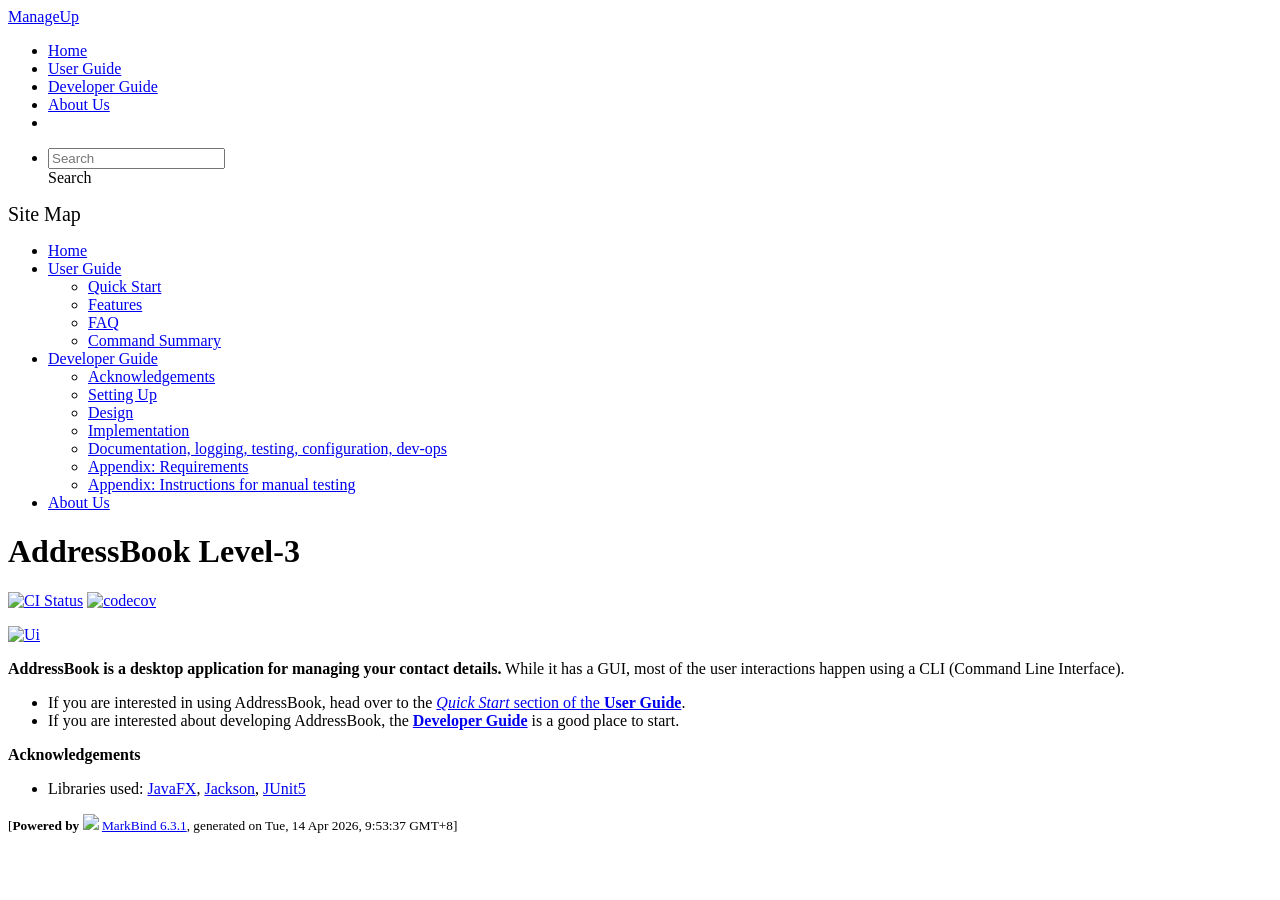
==== commit 176a4bba: "deploy: 5847ba0fb312358fabdb32b6e09eea14533cafa6" ====
--- a/index.html
+++ b/index.html
@@ -12,7 +12,7 @@
   const baseUrl = '/tp'
 </script>
 <body  data-code-theme="light">
-<div id="app"><!--[--><header sticky><div data-v-26aac3dc><nav class="navbar navbar-expand-md d-print-none navbar-dark bg-dark" data-v-26aac3dc><div class="container-fluid" data-v-26aac3dc><div class="navbar-left" data-v-26aac3dc><!--[--><a href="/tp/index.html" title="Home" class="navbar-brand">ManageUp</a><!--]--></div><div class="navbar-default" data-v-26aac3dc><ul class="navbar-nav me-auto mt-2 mt-lg-0" data-v-26aac3dc><!--[--> <li><a href="/tp/index.html" class="nav-link">Home</a></li> <li><a href="/tp/UserGuide.html" class="nav-link">User Guide</a></li> <li><a href="/tp/DeveloperGuide.html" class="nav-link">Developer Guide</a></li> <li><a href="/tp/AboutUs.html" class="nav-link">About Us</a></li> <li><a href="https://github.com/se-edu/addressbook-level3" target="_blank" class="nav-link"><span><span aria-hidden="true" class="fab fa-github"></span></span></a></li> <!--]--></ul></div><ul class="navbar-nav navbar-right" data-v-26aac3dc><!--[--><li><form class="navbar-form"><div style="position:relative;" class="dropdown" data-v-00e26d0a><!--[--><input value="" data-bs-toggle="dropdown" type="text" class="form-control" placeholder="Search" autocomplete="off" data-v-00e26d0a><div class="form-control placeholder-div-hidden" data-v-00e26d0a>Search</div><!--]--><ul class="dropdown-menu search-dropdown-menu dropdown-menu-hidden dropdown-menu-end" data-v-00e26d0a><!--[--><!--]--></ul></div></form></li><!--]--></ul></div></nav><div style="display:none;" class="lower-navbar-container" data-v-26aac3dc><!--[--><!----><!----><!--]--></div></div></header> <div id="flex-body"><nav id="site-nav" data-v-6b1b63d2><!--[--><div class="site-nav-top"><div class="fw-bold mb-2" style="font-size:1.25rem;">Site Map</div></div> <div class="nav-component slim-scroll"><div class="site-nav-root"><!--[--><ul class="site-nav-list site-nav-list-root" data-v-6b1b63d2><!--[--><li><div class="site-nav-default-list-item site-nav-list-item-0" onclick="handleSiteNavClick(this)"><a href="/tp/index.html">Home</a></div></li> <li><div class="site-nav-default-list-item site-nav-list-item-0" onclick="handleSiteNavClick(this)"><a href="/tp/UserGuide.html">User Guide</a> <div class="site-nav-dropdown-btn-container"><i class="site-nav-dropdown-btn-icon site-nav-rotate-icon" onclick="handleSiteNavClick(this.parentNode.parentNode, false); event.stopPropagation();"><span class="glyphicon glyphicon-menu-down" aria-hidden="true"></span></i></div></div><ul class="site-nav-dropdown-container site-nav-dropdown-container-open site-nav-list"><li><div class="site-nav-default-list-item site-nav-list-item-1" onclick="handleSiteNavClick(this)"><a href="/tp/UserGuide.html#quick-start">Quick Start</a></div></li> <li><div class="site-nav-default-list-item site-nav-list-item-1" onclick="handleSiteNavClick(this)"><a href="/tp/UserGuide.html#features">Features</a></div></li> <li><div class="site-nav-default-list-item site-nav-list-item-1" onclick="handleSiteNavClick(this)"><a href="/tp/UserGuide.html#faq">FAQ</a></div></li> <li><div class="site-nav-default-list-item site-nav-list-item-1" onclick="handleSiteNavClick(this)"><a href="/tp/UserGuide.html#faq">Command Summary</a></div></li></ul></li> <li><div class="site-nav-default-list-item site-nav-list-item-0" onclick="handleSiteNavClick(this)"><a href="/tp/DeveloperGuide.html">Developer Guide</a> <div class="site-nav-dropdown-btn-container"><i class="site-nav-dropdown-btn-icon site-nav-rotate-icon" onclick="handleSiteNavClick(this.parentNode.parentNode, false); event.stopPropagation();"><span class="glyphicon glyphicon-menu-down" aria-hidden="true"></span></i></div></div><ul class="site-nav-dropdown-container site-nav-dropdown-container-open site-nav-list"><li><div class="site-nav-default-list-item site-nav-list-item-1" onclick="handleSiteNavClick(this)"><a href="/tp/DeveloperGuide.html#acknowledgements">Acknowledgements</a></div></li> <li><div class="site-nav-default-list-item site-nav-list-item-1" onclick="handleSiteNavClick(this)"><a href="/tp/DeveloperGuide.html#setting-up-getting-started">Setting Up</a></div></li> <li><div class="site-nav-default-list-item site-nav-list-item-1" onclick="handleSiteNavClick(this)"><a href="/tp/DeveloperGuide.html#design">Design</a></div></li> <li><div class="site-nav-default-list-item site-nav-list-item-1" onclick="handleSiteNavClick(this)"><a href="/tp/DeveloperGuide.html#implementation">Implementation</a></div></li> <li><div class="site-nav-default-list-item site-nav-list-item-1" onclick="handleSiteNavClick(this)"><a href="/tp/DeveloperGuide.html#documentation-logging-testing-configuration-dev-ops">Documentation, logging, testing, configuration, dev-ops</a></div></li> <li><div class="site-nav-default-list-item site-nav-list-item-1" onclick="handleSiteNavClick(this)"><a href="/tp/DeveloperGuide.html#appendix-requirements">Appendix: Requirements</a></div></li> <li><div class="site-nav-default-list-item site-nav-list-item-1" onclick="handleSiteNavClick(this)"><a href="/tp/DeveloperGuide.html#appendix-instructions-for-manual-testing">Appendix: Instructions for manual testing</a></div></li></ul></li> <li><div class="site-nav-default-list-item site-nav-list-item-0" onclick="handleSiteNavClick(this)"><a href="/tp/AboutUs.html">About Us</a></div></li><!--]--><!--v-if--></ul><!--]--></div></div><!--]--><!--v-if--></nav> <div id="content-wrapper"><h1 id="addressbook-level-3">AddressBook Level-3<a class="fa fa-anchor" href="#addressbook-level-3" onclick="event.stopPropagation()"></a></h1> <p><a href="https://github.com/se-edu/addressbook-level3/actions"><img src="https://github.com/se-edu/addressbook-level3/workflows/Java%20CI/badge.svg" alt="CI Status" class="img-fluid"></a> <a href="https://codecov.io/gh/se-edu/addressbook-level3"><img src="https://codecov.io/gh/se-edu/addressbook-level3/branch/master/graph/badge.svg" alt="codecov" class="img-fluid"></a></p> <p><a href="/tp/images/Ui.png" target="_self"><img src="/tp/images/Ui.png" alt="Ui" class="img-fluid"></a></p> <p><strong>AddressBook is a desktop application for managing your contact details.</strong> While it has a GUI, most of the user interactions happen using a CLI (Command Line Interface).</p> <ul><li>If you are interested in using AddressBook, head over to the <a href="/tp/UserGuide.html#quick-start"><em>Quick Start</em> section of the <strong>User Guide</strong></a>.</li> <li>If you are interested about developing AddressBook, the <a href="/tp/DeveloperGuide.html"><strong>Developer Guide</strong></a> is a good place to start.</li></ul> <p><strong>Acknowledgements</strong></p> <ul><li>Libraries used: <a href="https://openjfx.io/">JavaFX</a>, <a href="https://github.com/FasterXML/jackson">Jackson</a>, <a href="https://github.com/junit-team/junit5">JUnit5</a></li></ul></div> <nav id="page-nav" data-v-6b1b63d2><!--[--><div class="nav-component slim-scroll"></div><!--]--><!--v-if--></nav> <div class="scroll-top-button fa-lg d-print-none" style="display:none;bottom:2%;right:2%;position:fixed;" aria-hidden="true"><!--[--><i class="fas fa-arrow-circle-up"></i><!--]--></div></div> <footer><div class="text-center"><small>[<span><strong>Powered by</strong></span> <img src="https://markbind.org/favicon.ico" width="30"> <a href="https://markbind.org/">MarkBind 6.3.1</a>, generated on Mon, 13 Apr 2026, 23:34:21 GMT+8]</small></div></footer><!--]--></div>
+<div id="app"><!--[--><header sticky><div data-v-26aac3dc><nav class="navbar navbar-expand-md d-print-none navbar-dark bg-dark" data-v-26aac3dc><div class="container-fluid" data-v-26aac3dc><div class="navbar-left" data-v-26aac3dc><!--[--><a href="/tp/index.html" title="Home" class="navbar-brand">ManageUp</a><!--]--></div><div class="navbar-default" data-v-26aac3dc><ul class="navbar-nav me-auto mt-2 mt-lg-0" data-v-26aac3dc><!--[--> <li><a href="/tp/index.html" class="nav-link">Home</a></li> <li><a href="/tp/UserGuide.html" class="nav-link">User Guide</a></li> <li><a href="/tp/DeveloperGuide.html" class="nav-link">Developer Guide</a></li> <li><a href="/tp/AboutUs.html" class="nav-link">About Us</a></li> <li><a href="https://github.com/se-edu/addressbook-level3" target="_blank" class="nav-link"><span><span aria-hidden="true" class="fab fa-github"></span></span></a></li> <!--]--></ul></div><ul class="navbar-nav navbar-right" data-v-26aac3dc><!--[--><li><form class="navbar-form"><div style="position:relative;" class="dropdown" data-v-00e26d0a><!--[--><input value="" data-bs-toggle="dropdown" type="text" class="form-control" placeholder="Search" autocomplete="off" data-v-00e26d0a><div class="form-control placeholder-div-hidden" data-v-00e26d0a>Search</div><!--]--><ul class="dropdown-menu search-dropdown-menu dropdown-menu-hidden dropdown-menu-end" data-v-00e26d0a><!--[--><!--]--></ul></div></form></li><!--]--></ul></div></nav><div style="display:none;" class="lower-navbar-container" data-v-26aac3dc><!--[--><!----><!----><!--]--></div></div></header> <div id="flex-body"><nav id="site-nav" data-v-6b1b63d2><!--[--><div class="site-nav-top"><div class="fw-bold mb-2" style="font-size:1.25rem;">Site Map</div></div> <div class="nav-component slim-scroll"><div class="site-nav-root"><!--[--><ul class="site-nav-list site-nav-list-root" data-v-6b1b63d2><!--[--><li><div class="site-nav-default-list-item site-nav-list-item-0" onclick="handleSiteNavClick(this)"><a href="/tp/index.html">Home</a></div></li> <li><div class="site-nav-default-list-item site-nav-list-item-0" onclick="handleSiteNavClick(this)"><a href="/tp/UserGuide.html">User Guide</a> <div class="site-nav-dropdown-btn-container"><i class="site-nav-dropdown-btn-icon site-nav-rotate-icon" onclick="handleSiteNavClick(this.parentNode.parentNode, false); event.stopPropagation();"><span class="glyphicon glyphicon-menu-down" aria-hidden="true"></span></i></div></div><ul class="site-nav-dropdown-container site-nav-dropdown-container-open site-nav-list"><li><div class="site-nav-default-list-item site-nav-list-item-1" onclick="handleSiteNavClick(this)"><a href="/tp/UserGuide.html#quick-start">Quick Start</a></div></li> <li><div class="site-nav-default-list-item site-nav-list-item-1" onclick="handleSiteNavClick(this)"><a href="/tp/UserGuide.html#features">Features</a></div></li> <li><div class="site-nav-default-list-item site-nav-list-item-1" onclick="handleSiteNavClick(this)"><a href="/tp/UserGuide.html#faq">FAQ</a></div></li> <li><div class="site-nav-default-list-item site-nav-list-item-1" onclick="handleSiteNavClick(this)"><a href="/tp/UserGuide.html#faq">Command Summary</a></div></li></ul></li> <li><div class="site-nav-default-list-item site-nav-list-item-0" onclick="handleSiteNavClick(this)"><a href="/tp/DeveloperGuide.html">Developer Guide</a> <div class="site-nav-dropdown-btn-container"><i class="site-nav-dropdown-btn-icon site-nav-rotate-icon" onclick="handleSiteNavClick(this.parentNode.parentNode, false); event.stopPropagation();"><span class="glyphicon glyphicon-menu-down" aria-hidden="true"></span></i></div></div><ul class="site-nav-dropdown-container site-nav-dropdown-container-open site-nav-list"><li><div class="site-nav-default-list-item site-nav-list-item-1" onclick="handleSiteNavClick(this)"><a href="/tp/DeveloperGuide.html#acknowledgements">Acknowledgements</a></div></li> <li><div class="site-nav-default-list-item site-nav-list-item-1" onclick="handleSiteNavClick(this)"><a href="/tp/DeveloperGuide.html#setting-up-getting-started">Setting Up</a></div></li> <li><div class="site-nav-default-list-item site-nav-list-item-1" onclick="handleSiteNavClick(this)"><a href="/tp/DeveloperGuide.html#design">Design</a></div></li> <li><div class="site-nav-default-list-item site-nav-list-item-1" onclick="handleSiteNavClick(this)"><a href="/tp/DeveloperGuide.html#implementation">Implementation</a></div></li> <li><div class="site-nav-default-list-item site-nav-list-item-1" onclick="handleSiteNavClick(this)"><a href="/tp/DeveloperGuide.html#documentation-logging-testing-configuration-dev-ops">Documentation, logging, testing, configuration, dev-ops</a></div></li> <li><div class="site-nav-default-list-item site-nav-list-item-1" onclick="handleSiteNavClick(this)"><a href="/tp/DeveloperGuide.html#appendix-requirements">Appendix: Requirements</a></div></li> <li><div class="site-nav-default-list-item site-nav-list-item-1" onclick="handleSiteNavClick(this)"><a href="/tp/DeveloperGuide.html#appendix-instructions-for-manual-testing">Appendix: Instructions for manual testing</a></div></li></ul></li> <li><div class="site-nav-default-list-item site-nav-list-item-0" onclick="handleSiteNavClick(this)"><a href="/tp/AboutUs.html">About Us</a></div></li><!--]--><!--v-if--></ul><!--]--></div></div><!--]--><!--v-if--></nav> <div id="content-wrapper"><h1 id="addressbook-level-3">AddressBook Level-3<a class="fa fa-anchor" href="#addressbook-level-3" onclick="event.stopPropagation()"></a></h1> <p><a href="https://github.com/se-edu/addressbook-level3/actions"><img src="https://github.com/se-edu/addressbook-level3/workflows/Java%20CI/badge.svg" alt="CI Status" class="img-fluid"></a> <a href="https://codecov.io/gh/se-edu/addressbook-level3"><img src="https://codecov.io/gh/se-edu/addressbook-level3/branch/master/graph/badge.svg" alt="codecov" class="img-fluid"></a></p> <p><a href="/tp/images/Ui.png" target="_self"><img src="/tp/images/Ui.png" alt="Ui" class="img-fluid"></a></p> <p><strong>AddressBook is a desktop application for managing your contact details.</strong> While it has a GUI, most of the user interactions happen using a CLI (Command Line Interface).</p> <ul><li>If you are interested in using AddressBook, head over to the <a href="/tp/UserGuide.html#quick-start"><em>Quick Start</em> section of the <strong>User Guide</strong></a>.</li> <li>If you are interested about developing AddressBook, the <a href="/tp/DeveloperGuide.html"><strong>Developer Guide</strong></a> is a good place to start.</li></ul> <p><strong>Acknowledgements</strong></p> <ul><li>Libraries used: <a href="https://openjfx.io/">JavaFX</a>, <a href="https://github.com/FasterXML/jackson">Jackson</a>, <a href="https://github.com/junit-team/junit5">JUnit5</a></li></ul></div> <nav id="page-nav" data-v-6b1b63d2><!--[--><div class="nav-component slim-scroll"></div><!--]--><!--v-if--></nav> <div class="scroll-top-button fa-lg d-print-none" style="display:none;bottom:2%;right:2%;position:fixed;" aria-hidden="true"><!--[--><i class="fas fa-arrow-circle-up"></i><!--]--></div></div> <footer><div class="text-center"><small>[<span><strong>Powered by</strong></span> <img src="https://markbind.org/favicon.ico" width="30"> <a href="https://markbind.org/">MarkBind 6.3.1</a>, generated on Tue, 14 Apr 2026, 9:53:37 GMT+8]</small></div></footer><!--]--></div>
 </body><script src="/tp/markbind/js/bootstrap-utility.min.js"></script>
 <script src="/tp/markbind/js/polyfill.min.js"></script>
 <script src="/tp/markbind/js/vue.global.prod.min.js"></script>
